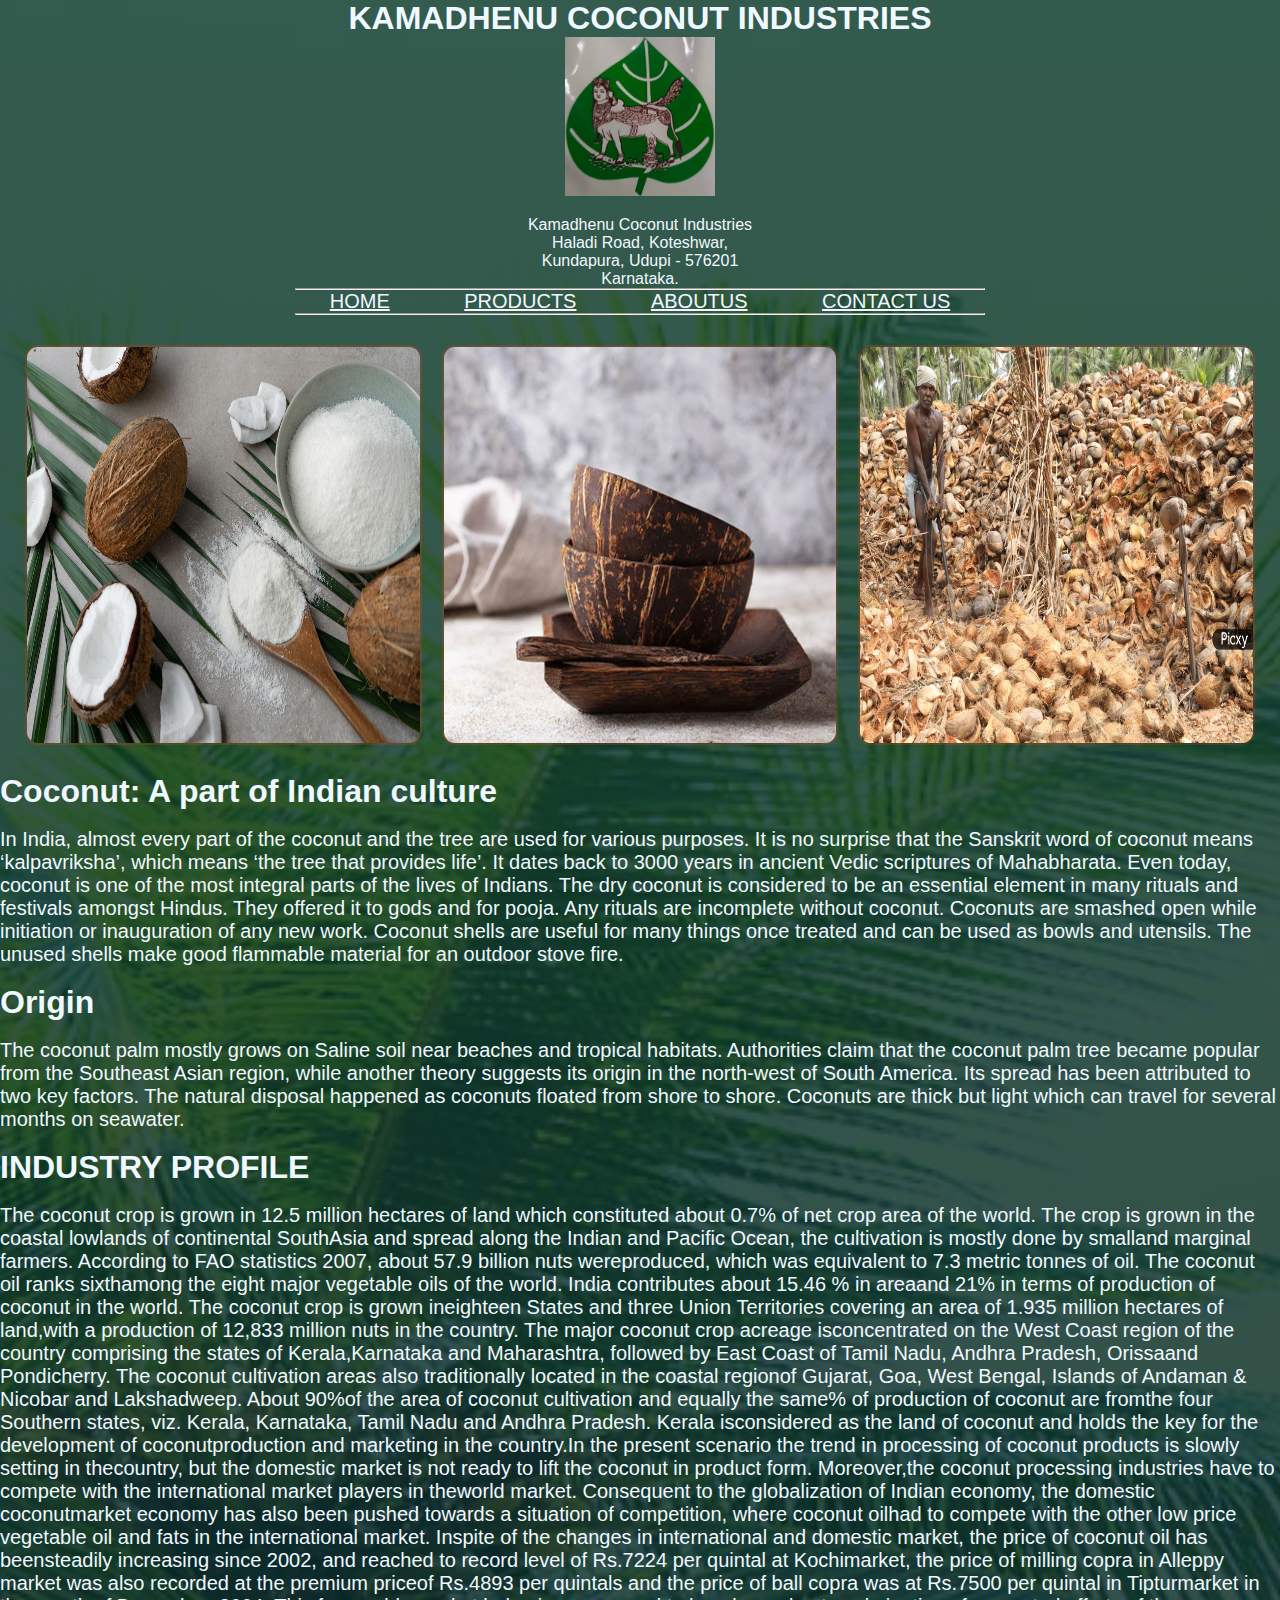
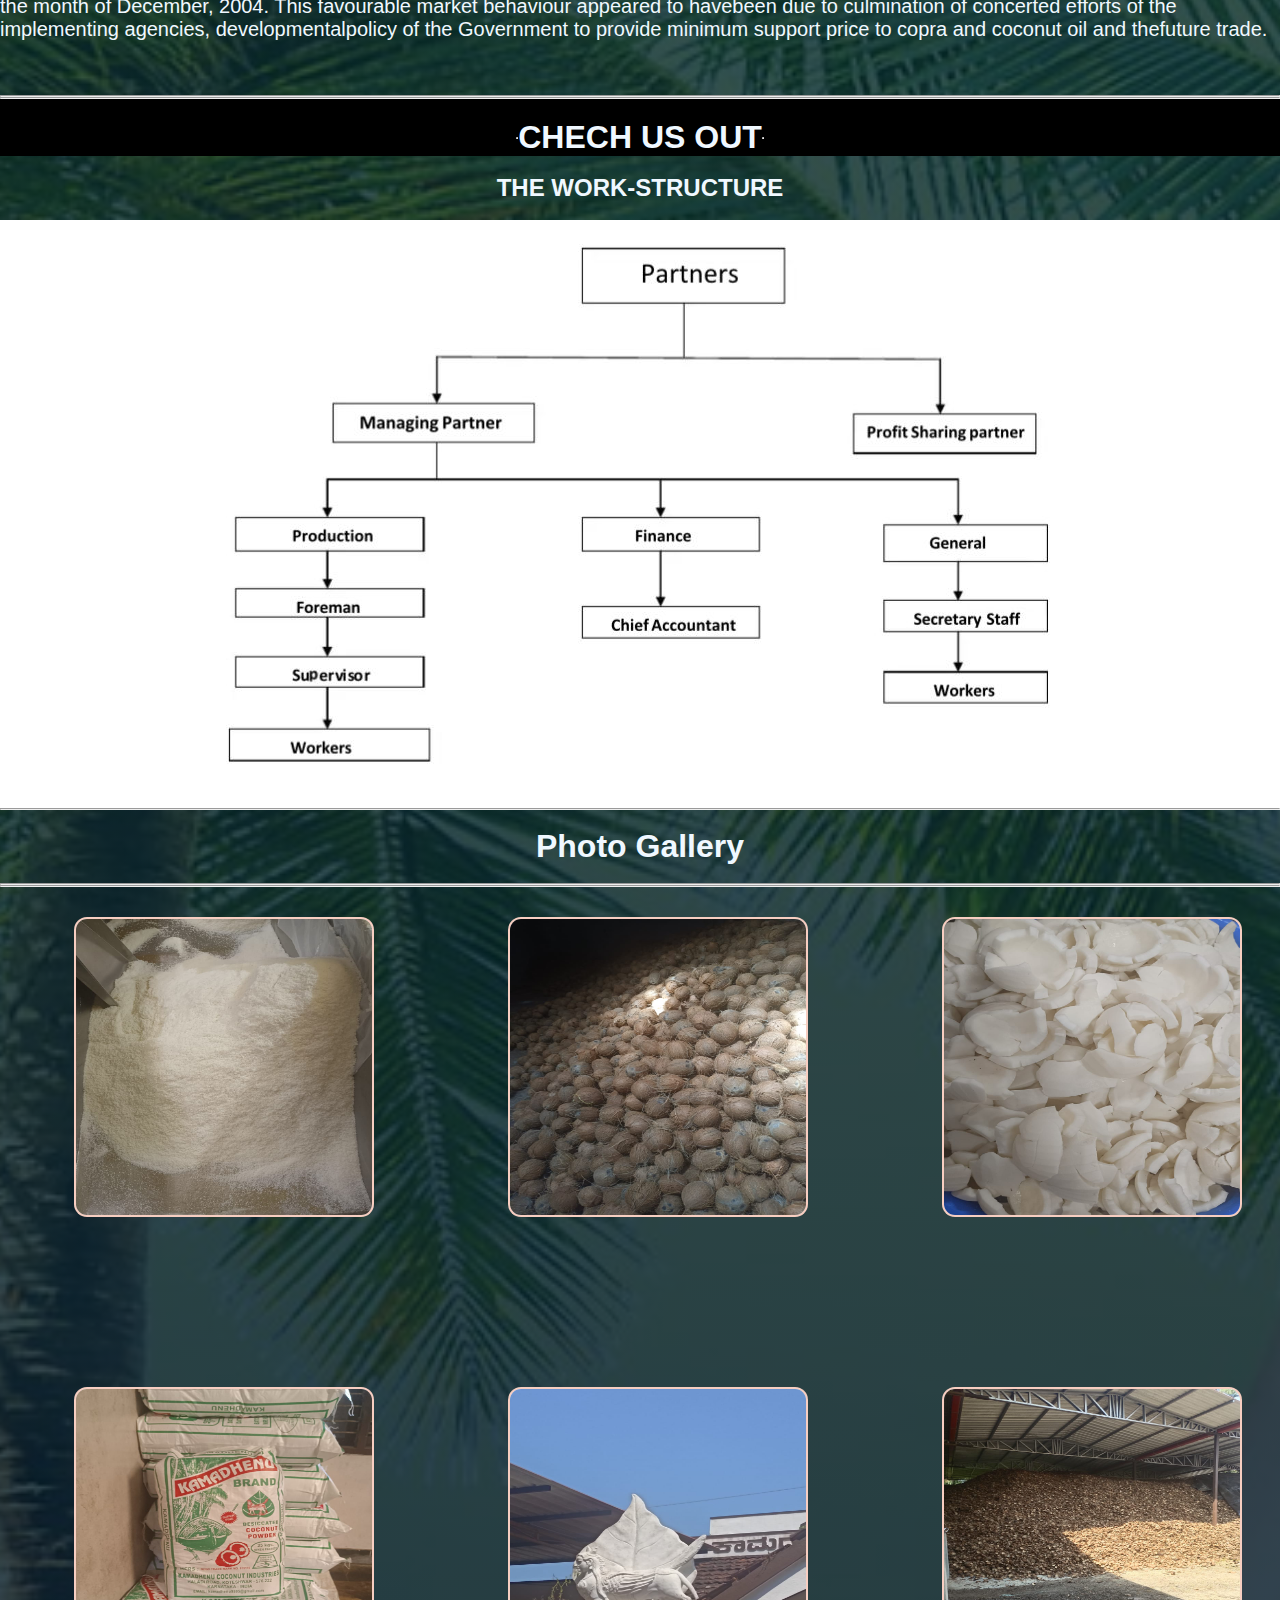
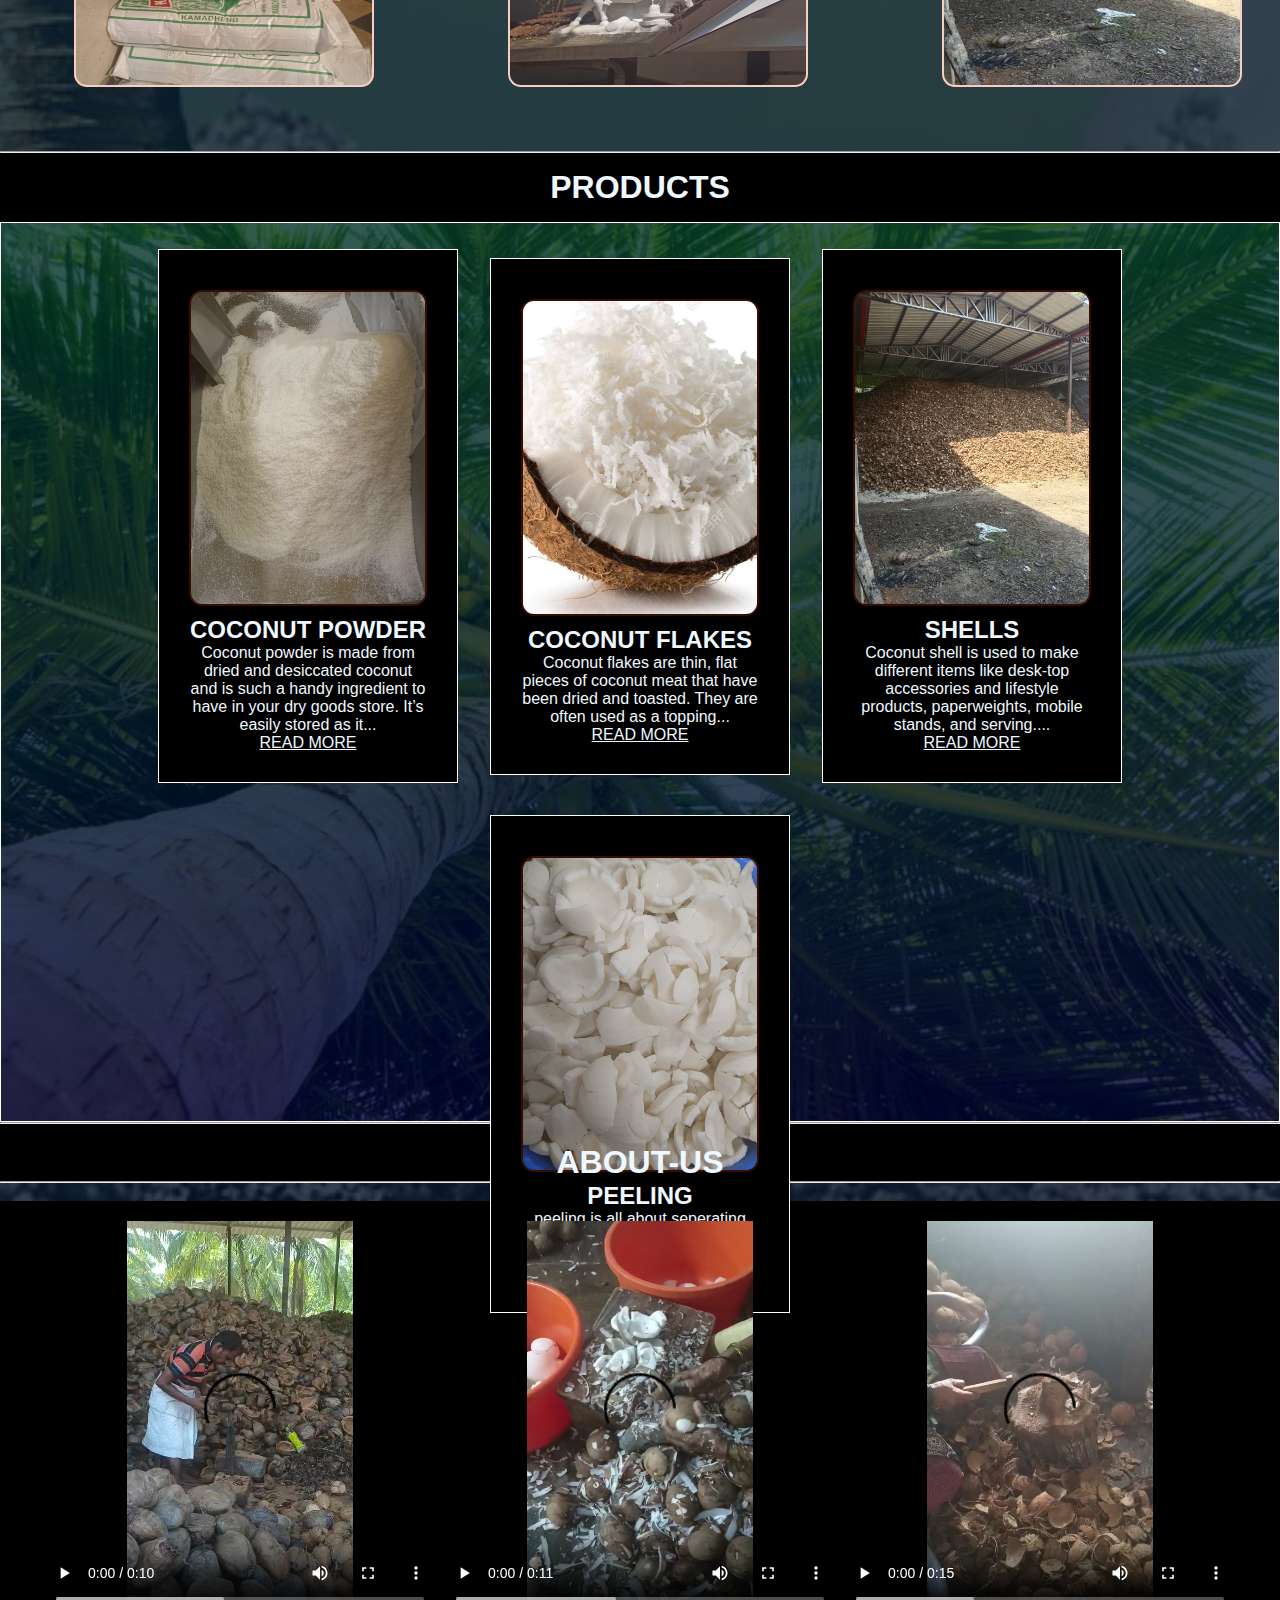
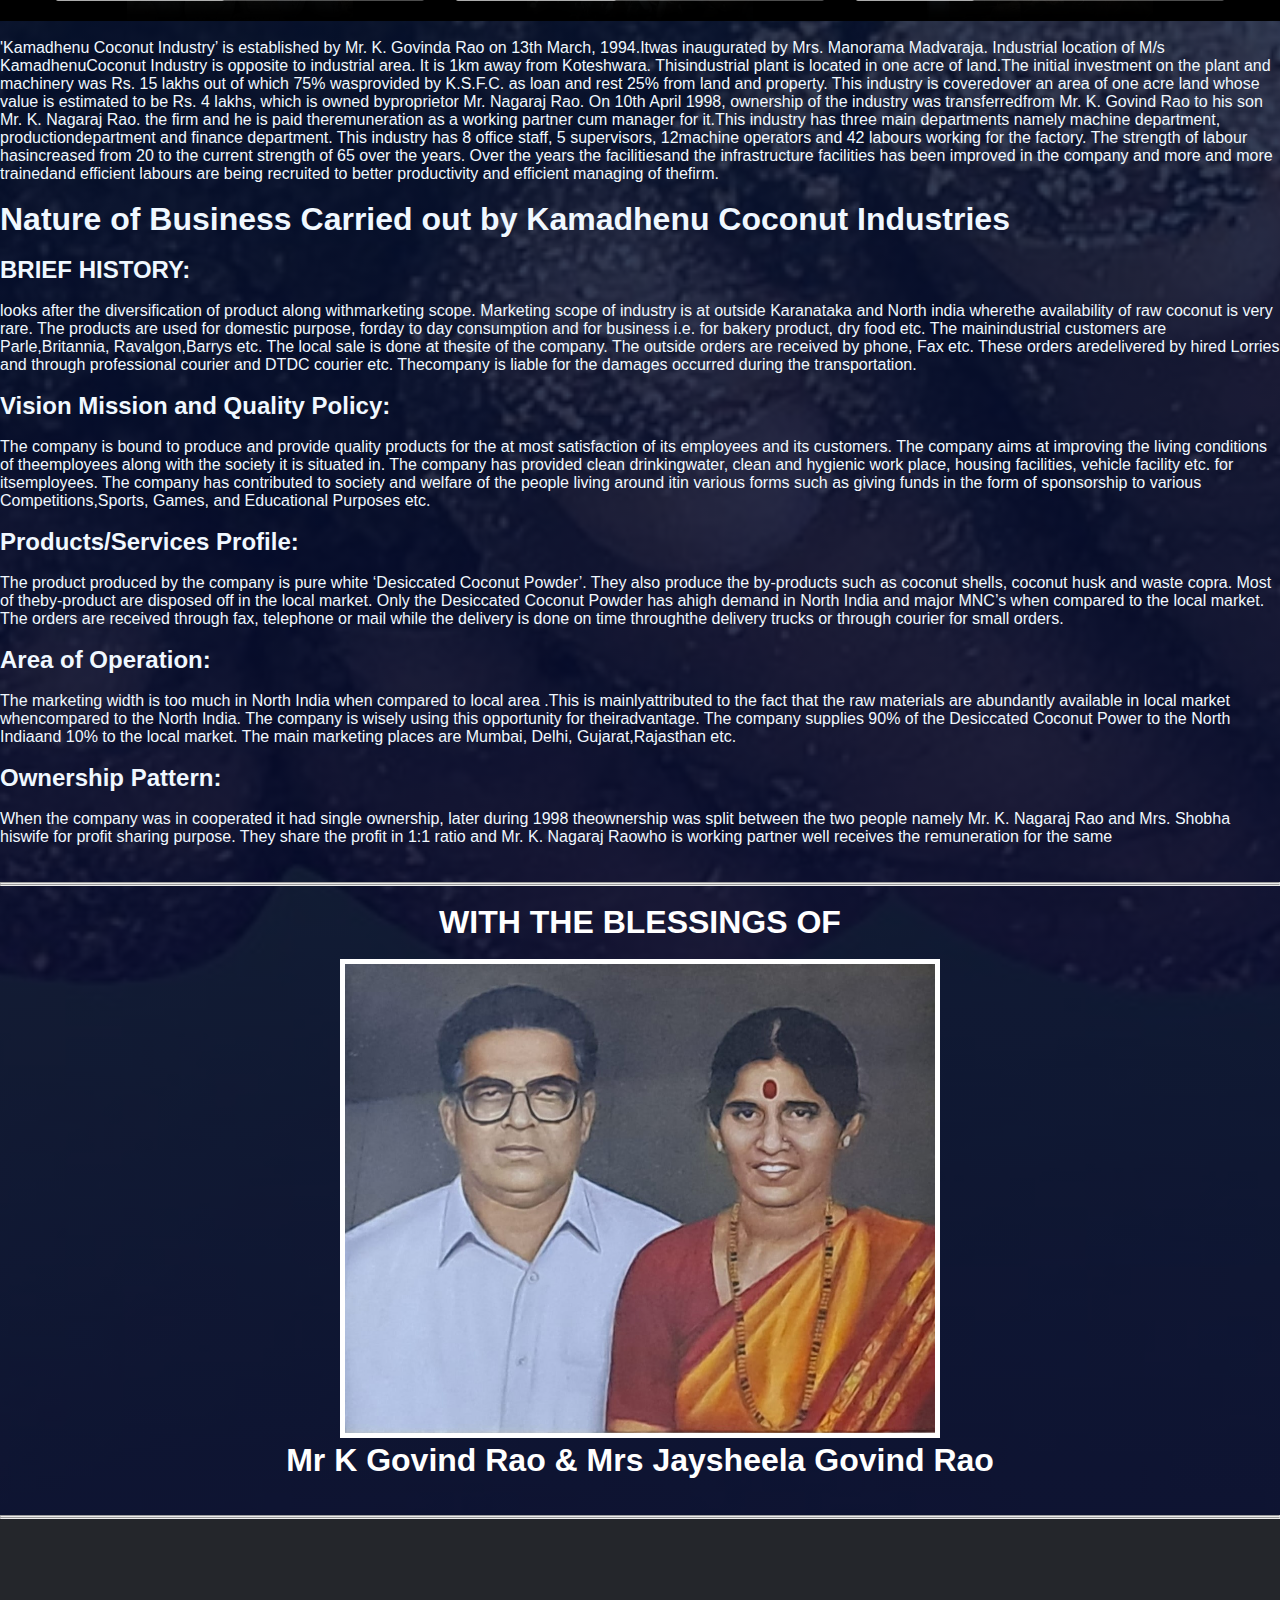
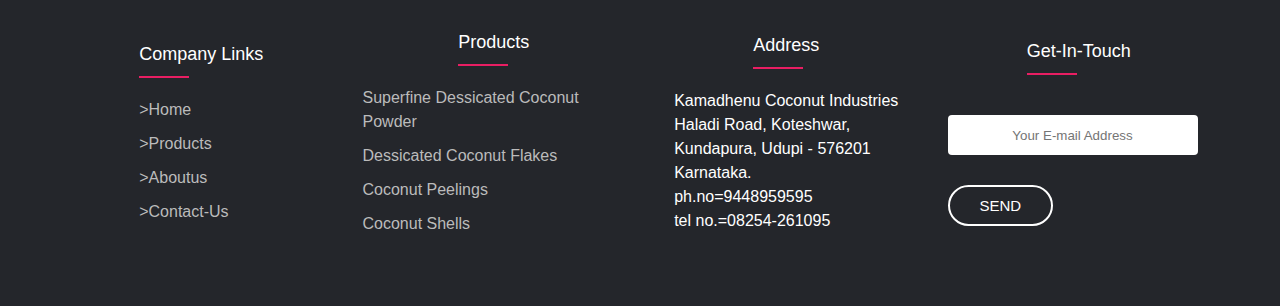
==== index.html @ 3c2ca98f "Add files via upload" ====
<!DOCTYPE html>
<html lang="en">
<head>
    <meta charset="UTF-8">
    <meta name="viewport" content="width=device-width, initial-scale=1.0">
    <title>Document</title>
<body>
    <html>
<h1 style="text-align:center; color:aliceblue;">KAMADHENU COCONUT INDUSTRIES</h1>
<img src="logo.jpeg" alt="logo" class="center">
<div style="text-align:center;" >
<p1>Kamadhenu Coconut Industries
<br>Haladi Road, Koteshwar,
<br> Kundapura, Udupi - 576201
<br>Karnataka.
<br>
<hr>
<link rel="stylesheet" href="style.css">
<a style="font-size:20px; color:aliceblue; padding:15px 35px 15px 35px;" href="Home.html">HOME</a>
<a style="font-size:20px; color:aliceblue; padding:15px 35px 15px 35px;" href="products.html">PRODUCTS</a>
<a style="font-size:20px; color:aliceblue; padding:15px 35px 15px 35px;" href="aboutus.html">ABOUTUS</a>
<a style="font-size:20px; color:aliceblue; padding:15px 35px 15px 35px;" href="contactus.html">CONTACT US</a>
<hr>
</div>
<div>
<img style="width:31%;" src="image6.jpg">
<img style="width:31%;" src="image7.jpg">
<img style="width:31%;" src="image8.jpg">
</div>
<br>
<h1 style="text-align: left;">Coconut: A part of Indian culture</h1>
<br>
   <p style="font-size: 20px;"> In India, almost every part of the coconut and the tree are used for various purposes. It is no surprise that
     the Sanskrit word of coconut means ‘kalpavriksha’, which means ‘the tree that provides life’. It dates back to 3000 years in ancient
      Vedic scriptures of Mahabharata. Even today, coconut is one of the most integral parts of the lives of Indians.
    The dry coconut is considered to be an essential element in many rituals and festivals amongst Hindus. They offered it to gods and for 
        pooja. Any rituals are incomplete without coconut. Coconuts are smashed open while initiation or inauguration of any new work. Coconut
         shells are useful for many things once treated and can be used as bowls and utensils. The unused shells make good flammable material
          for an outdoor stove fire. </p>
          <br>
          <h1>Origin</h1>
          <br>
           <p style="font-size: 20px;"> The coconut palm mostly grows on Saline soil near beaches and tropical habitats. Authorities claim that the coconut palm tree
             became popular from the Southeast Asian region, while another theory suggests its origin in the north-west of South America. 
            Its spread has been attributed to two key factors. The natural disposal happened as coconuts floated from shore to shore. Coconuts
             are thick but light which can travel for several months on seawater.</p>
<br>
   <h1>INDUSTRY PROFILE</h1>
   <br>
<p style="font-size: 20px;">The coconut crop is grown in 12.5 million hectares of land which constituted about 0.7% of net crop area of the world. The crop is grown in 
the coastal lowlands of continental SouthAsia and spread along the Indian and Pacific Ocean, the cultivation is mostly done by smalland 
marginal farmers. According to FAO statistics 2007, about 57.9 billion nuts wereproduced, which was equivalent to 7.3 metric tonnes of oil.
The coconut oil ranks sixthamong the eight major vegetable oils of the world. India contributes about 15.46 % in areaand 21% in terms of
production of coconut in the world. The coconut crop is grown ineighteen States and three Union Territories covering an area of 1.935 million
hectares of land,with a production of 12,833 million nuts in the country. The major coconut crop acreage isconcentrated on the West Coast
region of the country comprising the states of Kerala,Karnataka and Maharashtra, followed by East Coast of Tamil Nadu, Andhra Pradesh, 
Orissaand Pondicherry. The coconut cultivation areas also traditionally located in the coastal regionof Gujarat, Goa, West Bengal, Islands 
of Andaman & Nicobar and Lakshadweep. About 90%of the area of coconut cultivation and equally the same% of production of coconut are 
fromthe four Southern states, viz. Kerala, Karnataka, Tamil Nadu and Andhra Pradesh. Kerala isconsidered as the land of coconut and holds 
the key for the development of coconutproduction and marketing in the country.In the present scenario the trend in processing of coconut 
products is slowly setting in thecountry, but the domestic market is not ready to lift the coconut in product form. Moreover,the coconut 
processing industries have to compete with the international market players in theworld market. Consequent to the globalization of Indian
economy, the domestic coconutmarket economy has also been pushed towards a situation of competition, where coconut oilhad to compete with 
the other low price vegetable oil and fats in the international market. Inspite of the changes in international and domestic market, the 
price of coconut oil has beensteadily increasing since 2002, and reached to record level of Rs.7224 per quintal at Kochimarket, the price
of milling copra in Alleppy market was also recorded at the premium priceof Rs.4893 per quintals and the price of ball copra was at 
Rs.7500 per quintal in Tipturmarket in the month of December, 2004. This favourable market behaviour appeared to havebeen due to 
culmination of concerted efforts of the implementing agencies, developmentalpolicy of the Government to provide minimum support price to 
copra and coconut oil and thefuture trade.</p>
<br>
<br>
<br>
<hr>
<hr>

    <title>Image Gallery</title>
</head>
<body>
    <div style="background-color: black;">
    <hr>
    <h1 style="text-align: center;">CHECH US OUT</h1>
    <hr>
    <br>
    </div>
    <br>
    <h2 style="text-align:center;">THE WORK-STRUCTURE</h2>
    <br>
      <section>
  <center>
  <img src="img9.jpg">
</center>
</div1>
  </section>
    <hr>
    <br>
    <h1 style="text-align: center;">Photo Gallery</h1>
    <br>
    <hr>
    <hr>
    <div class="gallery">
<img src= "img1.jpeg" alt=" Image 2" class="gallery-img" onclick="showImage(src)">
<img src="img3.jpeg"alt="Image 3" class="gallery-img" onclick="showImage(src)">
<img src="img7.jpeg" alt="Image 4" class="gallery-img" onclick="showImage(src)">

<img src="img4.jpeg" alt="Image 5" class="gallery-img" onclick="showImage(src)">
<img src="img5.jpeg" alt="Image 6" class="gallery-img" onclick="showImage(src)">
<img src="img6.jpeg"alt="Image 7" class="gallery-img" onclick="showImage(src)">
</div>
   
      <div class="image-popup-container" id="imagePopup">
        <span class="close-button" onclick="closeImage()">×</span>
        <img src="" alt="Popup Image" id="popupImage">
      </div>
    <script src="script.js"></script>
    </body>
</html>
  <br>
    <br>
    <br>
<hr>
<!DOCTYPE html>
<html lang="en">
<head>
    <meta charset="UTF-8">
    <meta name="viewport" content="width=device-width, initial-scale=1.0">
    <title>Document</title>
</head>
<body>
    <header>
    <h1 style="background-color: black; color: aliceblue;">PRODUCTS</h1>
    <link rel="stylesheet" href="style3.css">
  </header>
  <div class="container">
    <div style="background-color: black"; class="product" onclick="location.href='powder.html';">
      <img  style="width:300px" src="img1.jpeg" alt="product" />
      <h2 style="color: aliceblue;" >COCONUT POWDER</h2>
      <br>
      <p>Coconut powder is made from dried and desiccated coconut and is such a handy ingredient to have in your dry goods store.
        It’s easily stored as it... </p><br>
      <a style="color: aliceblue;" href="powder.html">READ MORE</a>
    </div>
    <div style="background-color: black"; class="product" onclick="location.href='flakes.html';">
      <img style="width: 300px" src="img13.jpg" alt="product" />
      <h2 style="color: aliceblue;">COCONUT FLAKES</h2>
<br>
      <p>Coconut flakes are thin, flat pieces of coconut meat that have been dried and toasted. They are often used as
        a topping...</p>
        <br>
      <a style="color: aliceblue;" href="flakes.html">READ MORE</a>
    </div>
    <div style="background-color: black"; class="product" onclick="location.href='shells.html';">
      <img style="width: 280px" src="img6.jpeg" alt="product" />
      <h2 style="color: aliceblue;" >SHELLS</h2>
      <br>
      <p>Coconut shell is used to make different items like desk-top accessories and lifestyle products, paperweights, mobile stands,
        and serving....</p><br>
      <a style="color: aliceblue;" href="shells.html">READ MORE</a>
    </div>
    <div style="background-color: black"; class="product" onclick="location.href='peeling.html';">
        <img  style="width: 300px" src="img7.jpeg" alt="product" />
        <h2 style="color: aliceblue;">PEELING</h2>
        <br>
        <p>peeling is all about seperating the outer sheel of the coconut from the flesh of the coconut..</p><br>
        <a style="color: aliceblue;" href="peeling.html">READ MORE</a>
      </div>
  </div>
</body>
</html>
<hr>

<!DOCTYPE html>
 <html lang="en">
 <head>
  <meta charset="UTF-8">
  <meta name="viewport" content="width=device-width, initial-scale=1.0">
  <title>Document</title>
 </head>
 <body>
  <div style="background-color: black;">
  <h1>ABOUT-US</h1>
  </div>
  <hr>
  <br>
  <div style="background-color: black;">
    <link rel="stylesheet" href="style.css">
    <video width="400" height="400" controls>
      <source src="video1.mp4" type="video/mp4">
    </video>
    <video width="400" height="400" controls>
      <source src="video2.mp4" type="video/mp4">
    </video>
    <video width="400" height="400" controls>
      <source src="video3.mp4" type="video/mp4">
    </video>
    </div>
  <br>
<p>'Kamadhenu Coconut Industry’ is established by Mr. K. Govinda Rao on 13th
March, 1994.Itwas inaugurated by Mrs. Manorama Madvaraja. Industrial location of M/s KamadhenuCoconut Industry is opposite to industrial area.
 It is 1km away from Koteshwara. Thisindustrial plant is located in one acre of land.The initial investment on the plant and machinery was
  Rs. 15 lakhs out of which 75% wasprovided by K.S.F.C. as loan and rest 25% from land and property. This industry is coveredover an area of 
  one acre land whose value is estimated to be Rs. 4 lakhs, which is owned byproprietor Mr. Nagaraj Rao. On 10th
April 1998, ownership of the industry was transferredfrom Mr. K. Govind Rao to his son Mr. K. Nagaraj Rao.
 the firm and he is paid theremuneration as a working partner cum manager for it.This industry has three main departments namely machine
  department, productiondepartment and finance department. This industry has 8 office staff, 5 supervisors, 12machine operators and 42 labours
   working for the factory. The strength of labour hasincreased from 20 to the current strength of 65 over the years. Over the years the
    facilitiesand the infrastructure facilities has been improved in the company and more and more trainedand efficient labours are being
     recruited to better productivity and efficient managing of thefirm.</p>
     <br>
<h1>Nature of Business Carried out by Kamadhenu Coconut Industries </h1>
<br>
 <h2>BRIEF HISTORY:</h2>
 <br>
<p>looks after the diversification of product along withmarketing scope. Marketing scope of industry is at outside Karanataka and North india 
  wherethe availability of raw coconut is very rare. The products are used for domestic purpose, forday to day consumption and for business 
  i.e. for bakery product, dry food etc. The mainindustrial customers are Parle,Britannia, Ravalgon,Barrys etc. The local sale is done at
   thesite of the company. The outside orders are received by phone, Fax etc. These orders aredelivered by hired Lorries and through 
   professional courier and DTDC courier etc. Thecompany is liable for the damages occurred during the transportation.</p>
 <br>
<h2>Vision Mission and Quality Policy:</h2>
<br>
<p>The company is bound to produce and provide quality products for the at most satisfaction of its employees and its customers. The company aims 
at improving the living conditions of theemployees along with the society it is situated in. The company has provided clean drinkingwater, 
clean and hygienic work place, housing facilities, vehicle facility etc. for itsemployees. The company has contributed to society and welfare
 of the people living around itin various forms such as giving funds in the form of sponsorship to various Competitions,Sports, Games, and 
 Educational Purposes etc.</p>
 <br>
<h2>Products/Services Profile:</h2>
<br>
<p>The product produced by the company is pure white ‘Desiccated Coconut Powder’. They also
produce the by-products such as coconut shells, coconut husk and waste copra. Most of theby-product are disposed off in the local market.
 Only the Desiccated Coconut Powder has ahigh demand in North India and major MNC’s when compared to the local market. The orders are received
  through fax, telephone or mail while the delivery is done on time throughthe delivery trucks or through courier for small orders.</p>
  <br>
<h2>Area of Operation:</h2>
<br>
<p>The marketing width is too much in North India when compared to local area .This is mainlyattributed to the fact that the raw materials are 
  abundantly available in local market whencompared to the North India. The company is wisely using this opportunity for theiradvantage. The
   company supplies 90% of the Desiccated Coconut Power to the North Indiaand 10% to the local market. The main marketing places are Mumbai,
    Delhi, Gujarat,Rajasthan etc.</p>
    <br>
<h2>Ownership Pattern:</h2>
<br>
<p>When the company was in cooperated it had single ownership, later during 1998 theownership was split between the two people namely 
  Mr. K. Nagaraj Rao and Mrs. Shobha hiswife for profit sharing purpose. They share the profit in 1:1 ratio and Mr. K. Nagaraj Raowho is
   working partner well receives the remuneration for the same </p>
   <br>
 </body>
 </html>

<br>
<hr>
<hr>
 <!DOCTYPE html>
 <html>
<body style="background-color: black;">
  <br>
 <h1 style="color: white; text-align: center;">WITH THE BLESSINGS OF</h1>
 <br>
<body>
<center>
<img style="width: 600px; border: 5px solid white;"  src="imgg1.jpeg">
</center>
<h1 style="text-align: center; color:white;">Mr K Govind Rao & Mrs Jaysheela Govind Rao</h1>
</body>
</html> 
<br>
<br>
<hr>

<hr>
<!DOCTYPE html>
<html lang="en">
<head>
  <meta charset="UTF-8">
  <meta name="viewport" content="width=device-width, initial-scale=1.0">
  <link rel="stylesheet" href="style1.css">
</head>
<body1>
  <footer class="footer">
    <div class="container1">
      <div class="row">
        <div class="footer-col">
          <ul>
            <h4>Company Links</h4>
            <li><a href="home.html">>Home</a></li>
            <li><a href="products.html">>Products</a></li>
            <li><a href="aboutus.html">>Aboutus</a></li>
            <li><a href="contactus.html">>Contact-us</a></li>
          </ul>
        </div>
        <div class="footer-col">
        <h4>Products</h4>
          <ul>
            <li><a href="coconut.html">Superfine Dessicated Coconut Powder</a></li>
            <li><a href="flakes.html">Dessicated Coconut Flakes</a></li>
            <li><a href="peeling.html">Coconut Peelings</a></li>
            <li><a href="shells.html">Coconut Shells</a></li>
          </ul>
      </div>
      <div class="footer-col">
        <h4>Address</h4>
        <p style="color: white;">Kamadhenu Coconut Industries
          <br>Haladi Road, Koteshwar,
          <br> Kundapura, Udupi - 576201
          <br>Karnataka.<br>
          ph.no=9448959595<br>
          tel no.=08254-261095
          </p>
      
    </div>
    <div class="footer-col">
        <h4>Get-In-Touch</h4>
        <p></p>
        <form1>
            <input type="text" placeholder="Your E-mail Address" required>
            <button type="submit">SEND</button>
        </form1>
    </div>
    </div>

  </footer>
</body1>
</html>
---- style.css ----
body {
    margin: 0;
    padding: 0;
    color:aliceblue;
  background-size: cover;
  background-position: center;
  background-image:linear-gradient(rgba(0, 50, 37, 0.8), rgba(0,0,50,0.8)),url("image2.jpg");
}
  .center{
    display: block;
    margin-left: auto;
    margin-right: auto;
    width: 150px;
  }
div{
    padding-top: 20px;
     background-size: cover;
    justify-content: center;
    align-items: center;
    flex-wrap:wrap;
    display:flex;
}
 div img{
    width:500px;
    height:400px;
    border:2px solid #ff3d0036;
    border-radius: 13px;
    cursor:pointer;
    margin: 10px;
    transition:400ms;

 } 
div img:hover{
transform:scale(1.2);
}
.container{
width: 100%;
height:100vh;
display: flex;
align-items: center;
justify-content: center;
flex-wrap: wrap;

}
form{
    background-color: grey;
    align-items: center;
    background: #fff;
    display:flex;
    flex-direction: column;
    padding:2vw 4vw;
    width:90%;
    max-width: 600px;
    border-radius: 10px;
}
form h3{
    color:#555;
    font-weight: 800px;
    margin-bottom: 20px;
}
form input,form textarea{
    border:0;
    margin: 10px 0;
    padding:20px;
    outline:none;
    background: #f5f5f5;
    font-size: 16px;
}
form button{
    padding:15px;
    background: #ff5361;
    color:#fff;
    font-size: 18px;
    border:0;
    outline:none;
    cursor:pointer;
    width:150px;
    margin:20px auto 0;
border-radius:30px;
}
   
  .wrapper{
   
    margin: 10px auto;
    padding :0 10%;
    padding-bottom: 10px;
    text-transform: capitalize;
  }
  
  .box{
    padding: 20px;
    border-radius: 5px;
    background-color:pink;
    box-shadow: 0px 5px 10px rgba(0,0,0,0.2);
  }
  .box h3{
    color:#444;
    padding: 10px 0;
    font-size: 20px;
    line-height: 1.6;
  }
  .heading{  
    background-color: #f5f5f5;
    display: flex;
    justify-content: center;
    align-items: center;
    font-size: 30px;
    color: aliceblue;
    
  }
  section{
    background-color: white;
  }
  /* Styling gallery section where all images are */
  .gallery {
    width: 90%;
    margin:0 auto;
    display:grid;
    grid-template-columns: repeat(auto-fill, minmax(200px, 1fr));
    grid-gap: 150px;
    justify-content:center;
    align-items: center; 
  }
  
  /* Styling Particular Image */
  .gallery-img {
    background-color: #f5f5f5;
    width: 300px;
    height: 300px;
    cursor: pointer;
    transition: transform 0.2s;
  }
  
  .gallery-img:hover {
    transform: scale(1.1);
    cursor: zoom-in;
  }
  
  .image-popup-container {
    
    background-color: skyblue;
    display: none;
    position: fixed;
    top: 0;
    left: 0;
    width: 100%;
    height: 100%;
    background-color: rgba(0, 0, 0, 0.8);
  }
  
  .close-button {
    position: absolute;
    top: 20px;
    right: 50px;
    font-size:60px;
    color: #fff;
    cursor: pointer;
  }
  .close-button:hover{
    color: red;
  }
  
  #popupImage {
    display: block;
    max-width: 80%;
    max-height: 80%;
    margin: 0 auto;
    position: absolute;
    top: 50%;
    left: 50%;
    transform: translate(-50%, -50%);
  }
  
  @media (max-width:670px) {
    .gallery{
        grid-template-columns: repeat(auto-fill, minmax(150px, 1fr));
        grid-gap: 10px;
    }
    .gallery-img{
        width:150px;
        height: 150px;
    }
  
    .heading{
        font-size: 20px;
    }
  }
---- style3.css ----
body {
    font-family: Arial, sans-serif;
    margin: 0;
    padding: 0;
    color: aliceblue;
    
  }

  header {
    background-color: black;
    color: white;
    text-align: center;
    padding: 1rem;
  }

  .container {
    background-image:linear-gradient(rgba(0, 50, 37, 0.8), rgba(0,0,50,0.8)),url("img12.webp");
    background-size: cover;
    border: 1px solid white;
    display: flex;
    flex-wrap: wrap;
    justify-content: center;
    text-align: center;
    padding: 40px 20px;
    box-shadow: 0 0 20px 0px rgba(0, 0, 0, 0.1);
    cursor: pointer;
    transition: transform 0.5s;
    padding:10px;
  }

  .product {
    border: 1px solid white;
    margin: 1rem;
    padding: 1rem;
    max-width: 300px;
    text-align: center;
    box-shadow: #333;
    padding:30px;
  }

  .product img {
    max-width: 100%;
    height: auto;
  }
---- style.css ----
body {
    margin: 0;
    padding: 0;
    color:aliceblue;
  background-size: cover;
  background-position: center;
  background-image:linear-gradient(rgba(0, 50, 37, 0.8), rgba(0,0,50,0.8)),url("image2.jpg");
}
  .center{
    display: block;
    margin-left: auto;
    margin-right: auto;
    width: 150px;
  }
div{
    padding-top: 20px;
     background-size: cover;
    justify-content: center;
    align-items: center;
    flex-wrap:wrap;
    display:flex;
}
 div img{
    width:500px;
    height:400px;
    border:2px solid #ff3d0036;
    border-radius: 13px;
    cursor:pointer;
    margin: 10px;
    transition:400ms;

 } 
div img:hover{
transform:scale(1.2);
}
.container{
width: 100%;
height:100vh;
display: flex;
align-items: center;
justify-content: center;
flex-wrap: wrap;

}
form{
    background-color: grey;
    align-items: center;
    background: #fff;
    display:flex;
    flex-direction: column;
    padding:2vw 4vw;
    width:90%;
    max-width: 600px;
    border-radius: 10px;
}
form h3{
    color:#555;
    font-weight: 800px;
    margin-bottom: 20px;
}
form input,form textarea{
    border:0;
    margin: 10px 0;
    padding:20px;
    outline:none;
    background: #f5f5f5;
    font-size: 16px;
}
form button{
    padding:15px;
    background: #ff5361;
    color:#fff;
    font-size: 18px;
    border:0;
    outline:none;
    cursor:pointer;
    width:150px;
    margin:20px auto 0;
border-radius:30px;
}
   
  .wrapper{
   
    margin: 10px auto;
    padding :0 10%;
    padding-bottom: 10px;
    text-transform: capitalize;
  }
  
  .box{
    padding: 20px;
    border-radius: 5px;
    background-color:pink;
    box-shadow: 0px 5px 10px rgba(0,0,0,0.2);
  }
  .box h3{
    color:#444;
    padding: 10px 0;
    font-size: 20px;
    line-height: 1.6;
  }
  .heading{  
    background-color: #f5f5f5;
    display: flex;
    justify-content: center;
    align-items: center;
    font-size: 30px;
    color: aliceblue;
    
  }
  section{
    background-color: white;
  }
  /* Styling gallery section where all images are */
  .gallery {
    width: 90%;
    margin:0 auto;
    display:grid;
    grid-template-columns: repeat(auto-fill, minmax(200px, 1fr));
    grid-gap: 150px;
    justify-content:center;
    align-items: center; 
  }
  
  /* Styling Particular Image */
  .gallery-img {
    background-color: #f5f5f5;
    width: 300px;
    height: 300px;
    cursor: pointer;
    transition: transform 0.2s;
  }
  
  .gallery-img:hover {
    transform: scale(1.1);
    cursor: zoom-in;
  }
  
  .image-popup-container {
    
    background-color: skyblue;
    display: none;
    position: fixed;
    top: 0;
    left: 0;
    width: 100%;
    height: 100%;
    background-color: rgba(0, 0, 0, 0.8);
  }
  
  .close-button {
    position: absolute;
    top: 20px;
    right: 50px;
    font-size:60px;
    color: #fff;
    cursor: pointer;
  }
  .close-button:hover{
    color: red;
  }
  
  #popupImage {
    display: block;
    max-width: 80%;
    max-height: 80%;
    margin: 0 auto;
    position: absolute;
    top: 50%;
    left: 50%;
    transform: translate(-50%, -50%);
  }
  
  @media (max-width:670px) {
    .gallery{
        grid-template-columns: repeat(auto-fill, minmax(150px, 1fr));
        grid-gap: 10px;
    }
    .gallery-img{
        width:150px;
        height: 150px;
    }
  
    .heading{
        font-size: 20px;
    }
  }
---- style1.css ----
body1{
  line-height: 1.5;
}
*{
  margin: 0;
  padding:0;
  box-sizing: border-box;
 }
 .container1{
  max-width: 1170px;
  margin: auto;
 }
 .row{
  display: flex;
  flex-wrap: wrap;
}
  ul{
    list-style: none;
}
.footer{
  background-color: #24262b;
  padding:70px 0;
}
.footer-col{
  width:25%;
  padding: 0 15px;
}
.footer-col h4{
  font-size: 18px;
  color:#ffffff;
  text-transform: capitalize;
  margin-bottom: 30px;
  font-weight: 500;
  position: relative;
}
.footer-col h4::before{
  content: '';
  position: absolute;
  left: 0;
  bottom: -10px;
  background-color: #e91e63;
  height: 2px;
  box-sizing: border-box;
  width: 50px;
}
.footer-col ul li:not(:last-child){
  margin-bottom: 10px;
}
.footer-col ul li a{
  font-size: 16px;
  text-transform: capitalize;
  color:#ffffff;
  text-decoration: none;
  font-weight: 300;
  color:#bbbbbb;
display: block;
transition: all 0.3s ease;
}
.footer-col ul li a:hover{
  color:#ffffff;
  padding-left: 10px;
}
form1 input{
  width: 250px;
  height:40px;
  border-radius: 4px;
  text-align: center;
  margin-top: 20px;
 margin-bottom: 30px;
 border: none;
 outline: none;
}
form1 button{
  background: transparent;
  border:2px solid #fff;
  color:#fff;
  border-radius: 30px;
  padding:10px 30px;
  font-size: 15px;
  cursor: pointer;
}
@media(max-width:767px){
  .footer-col{
    width: 50%;
    margin-bottom: 30px;
  }
}
@media(max-width:574px){
  .footer-col{
    width: 100%;
  }
}
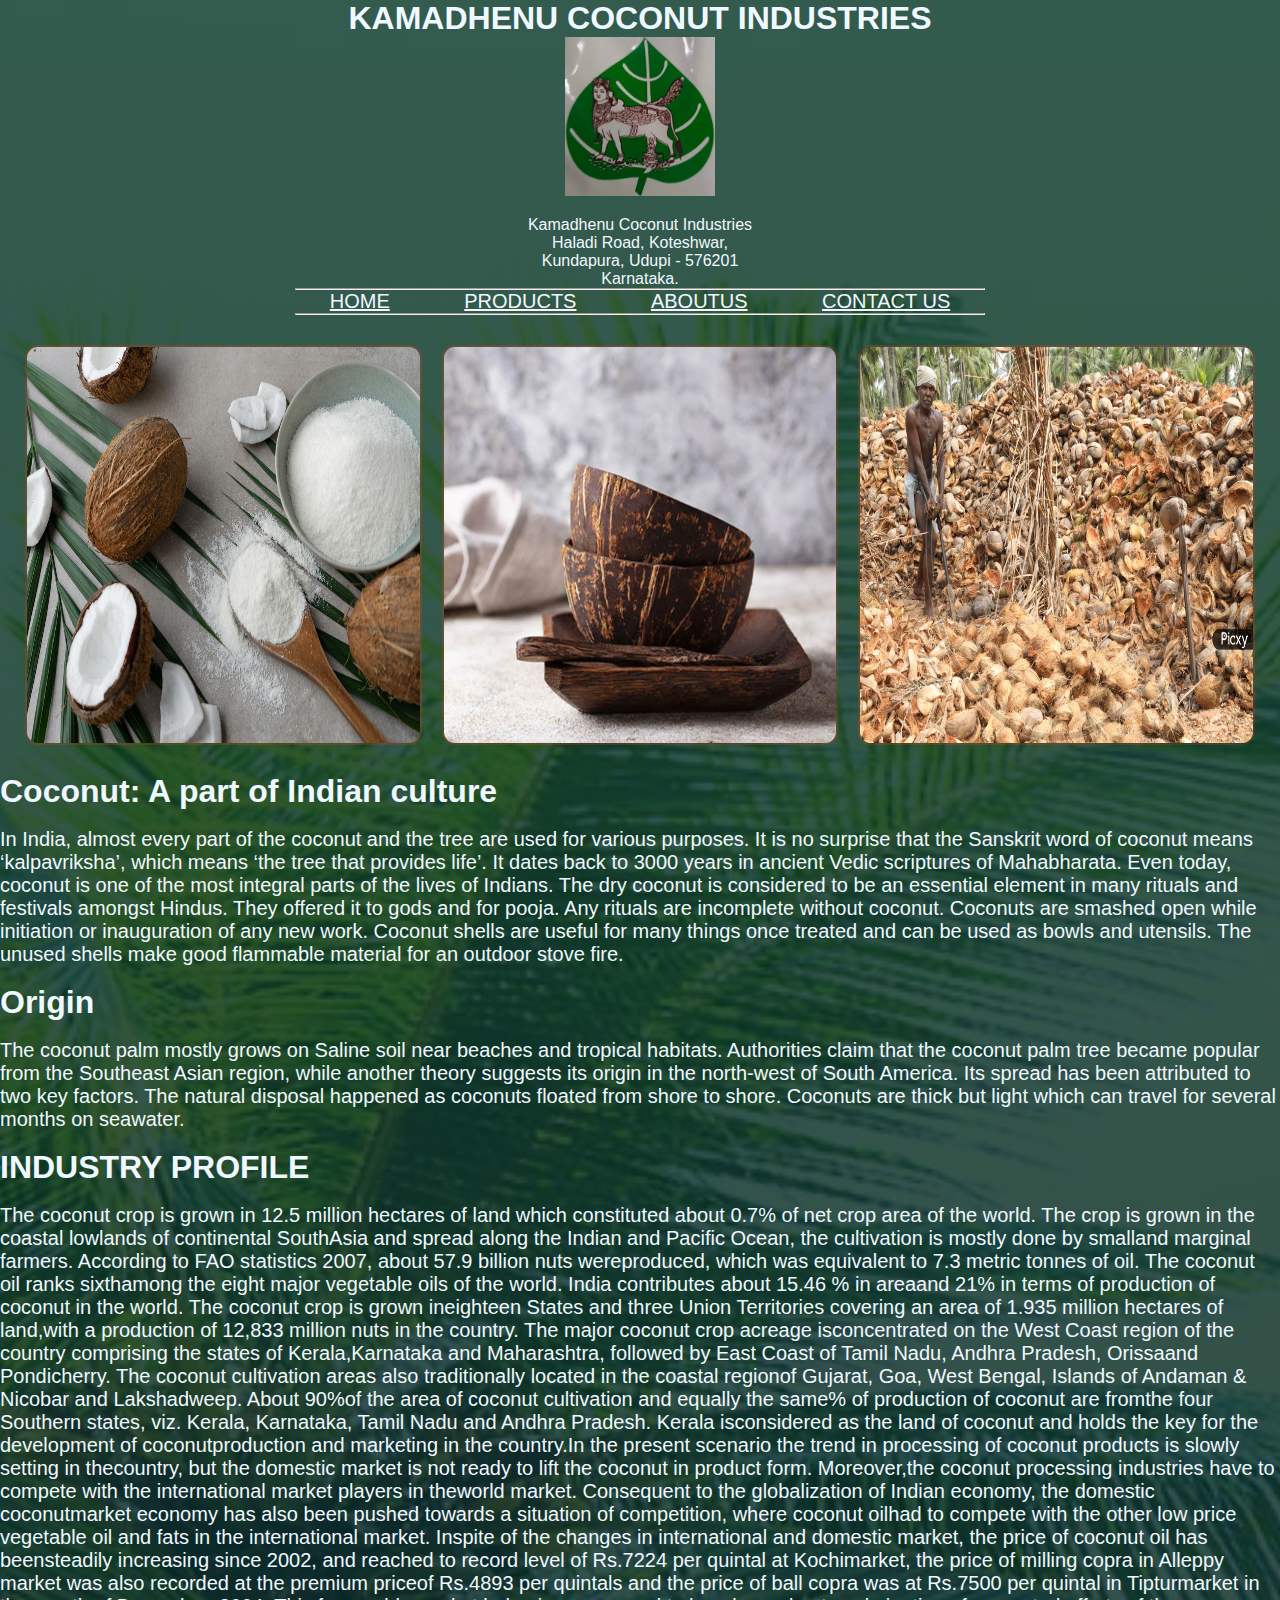
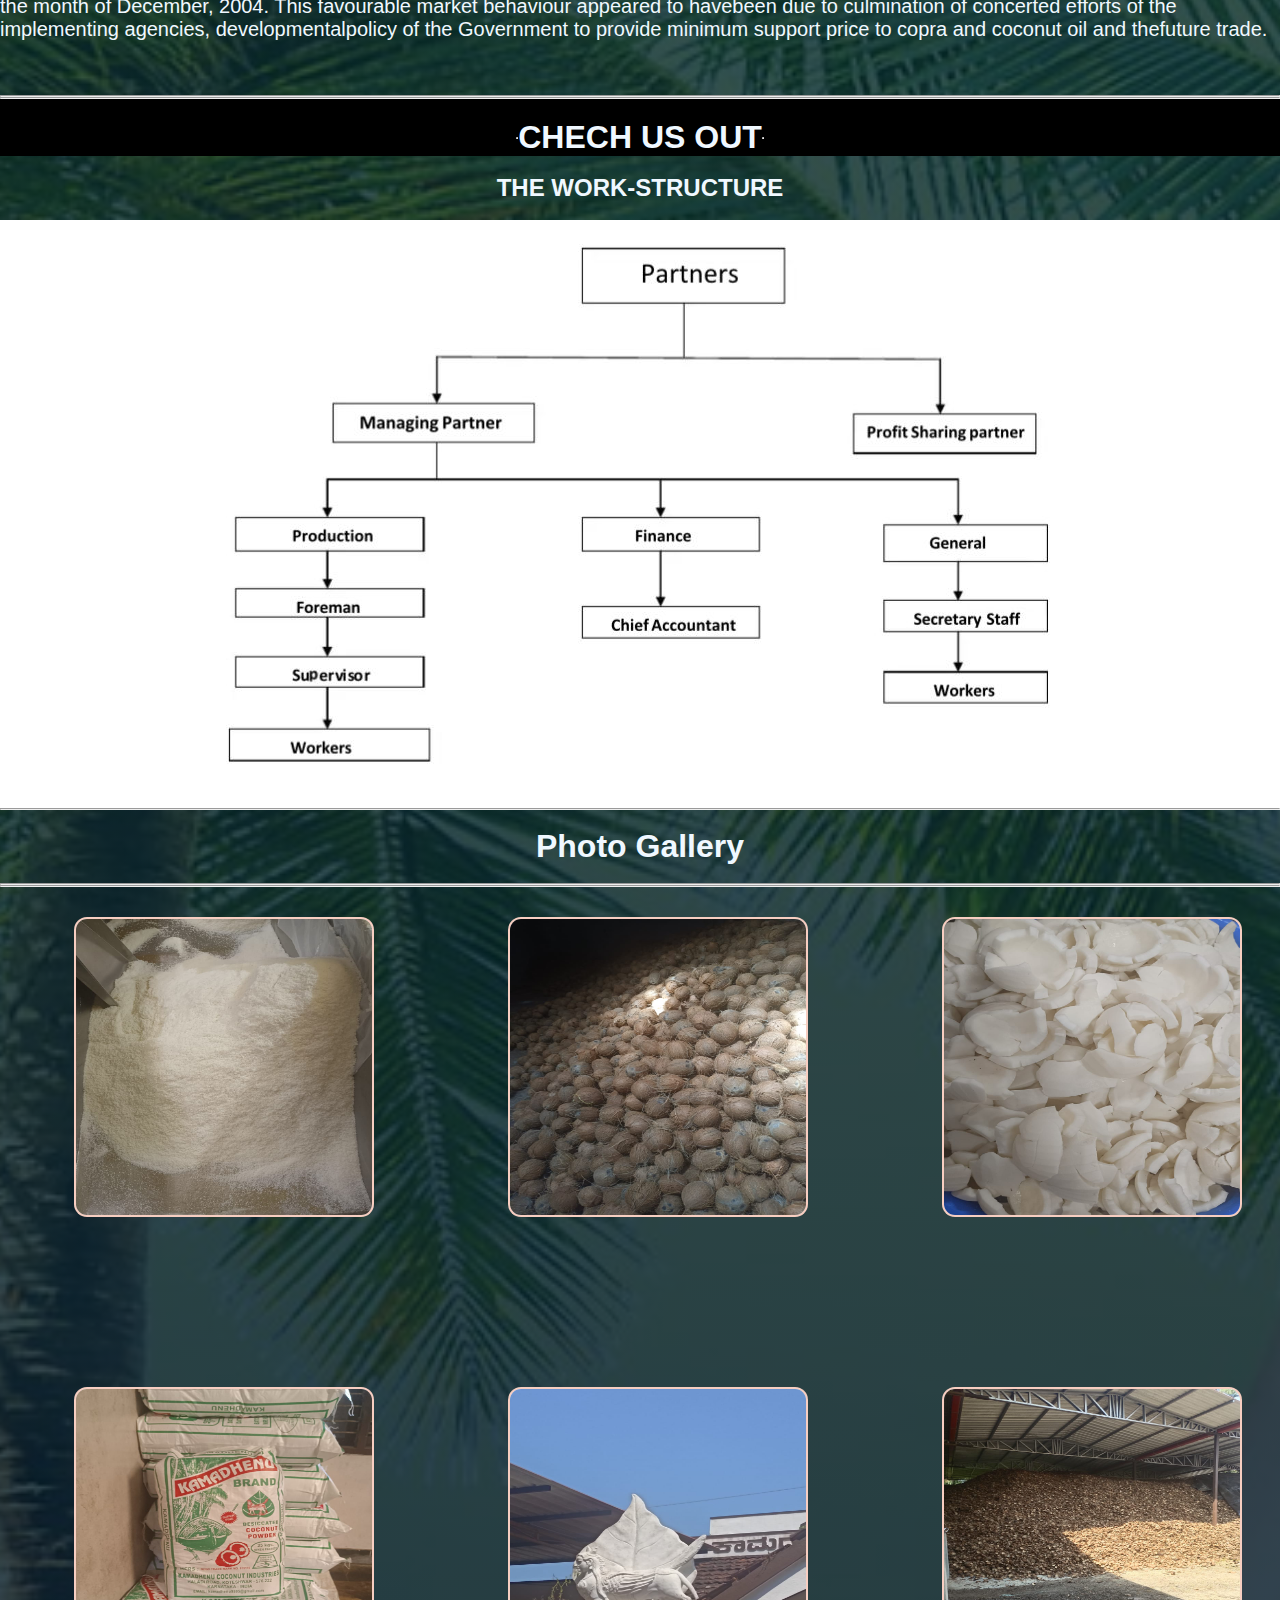
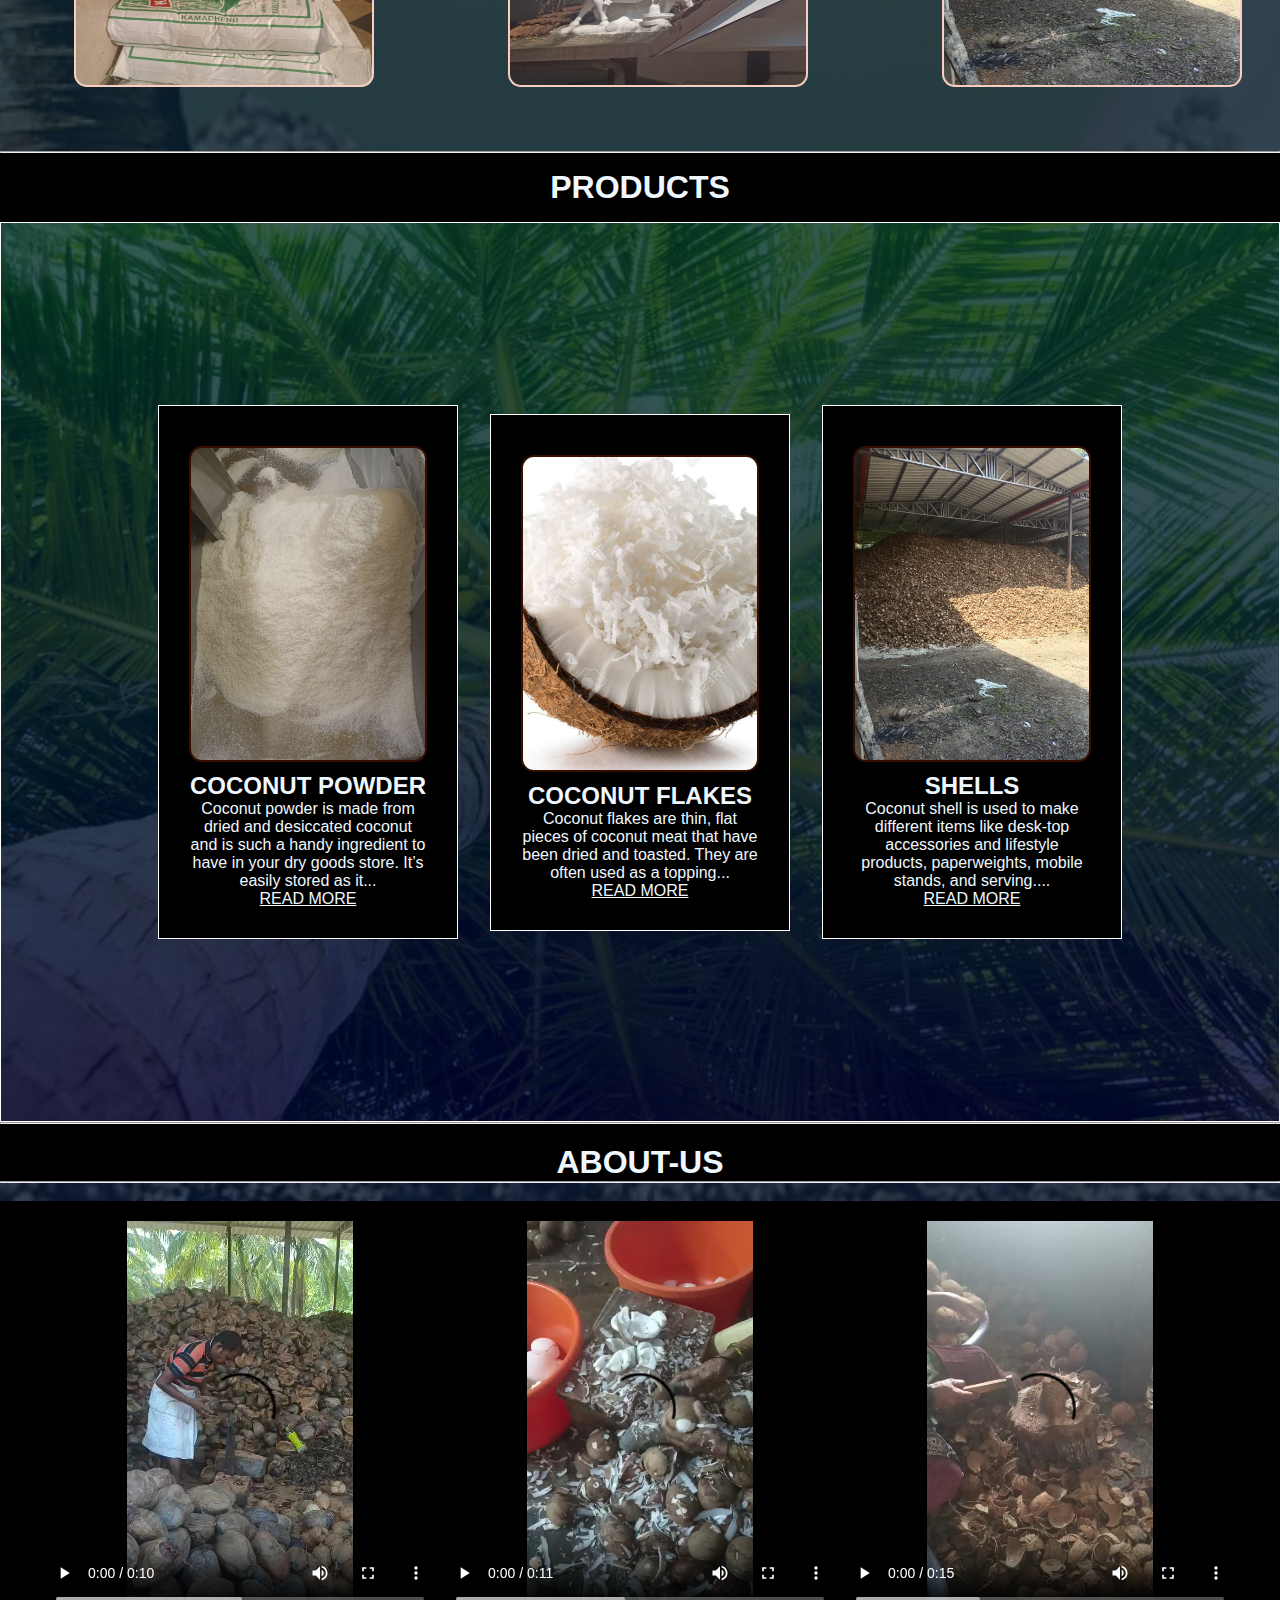
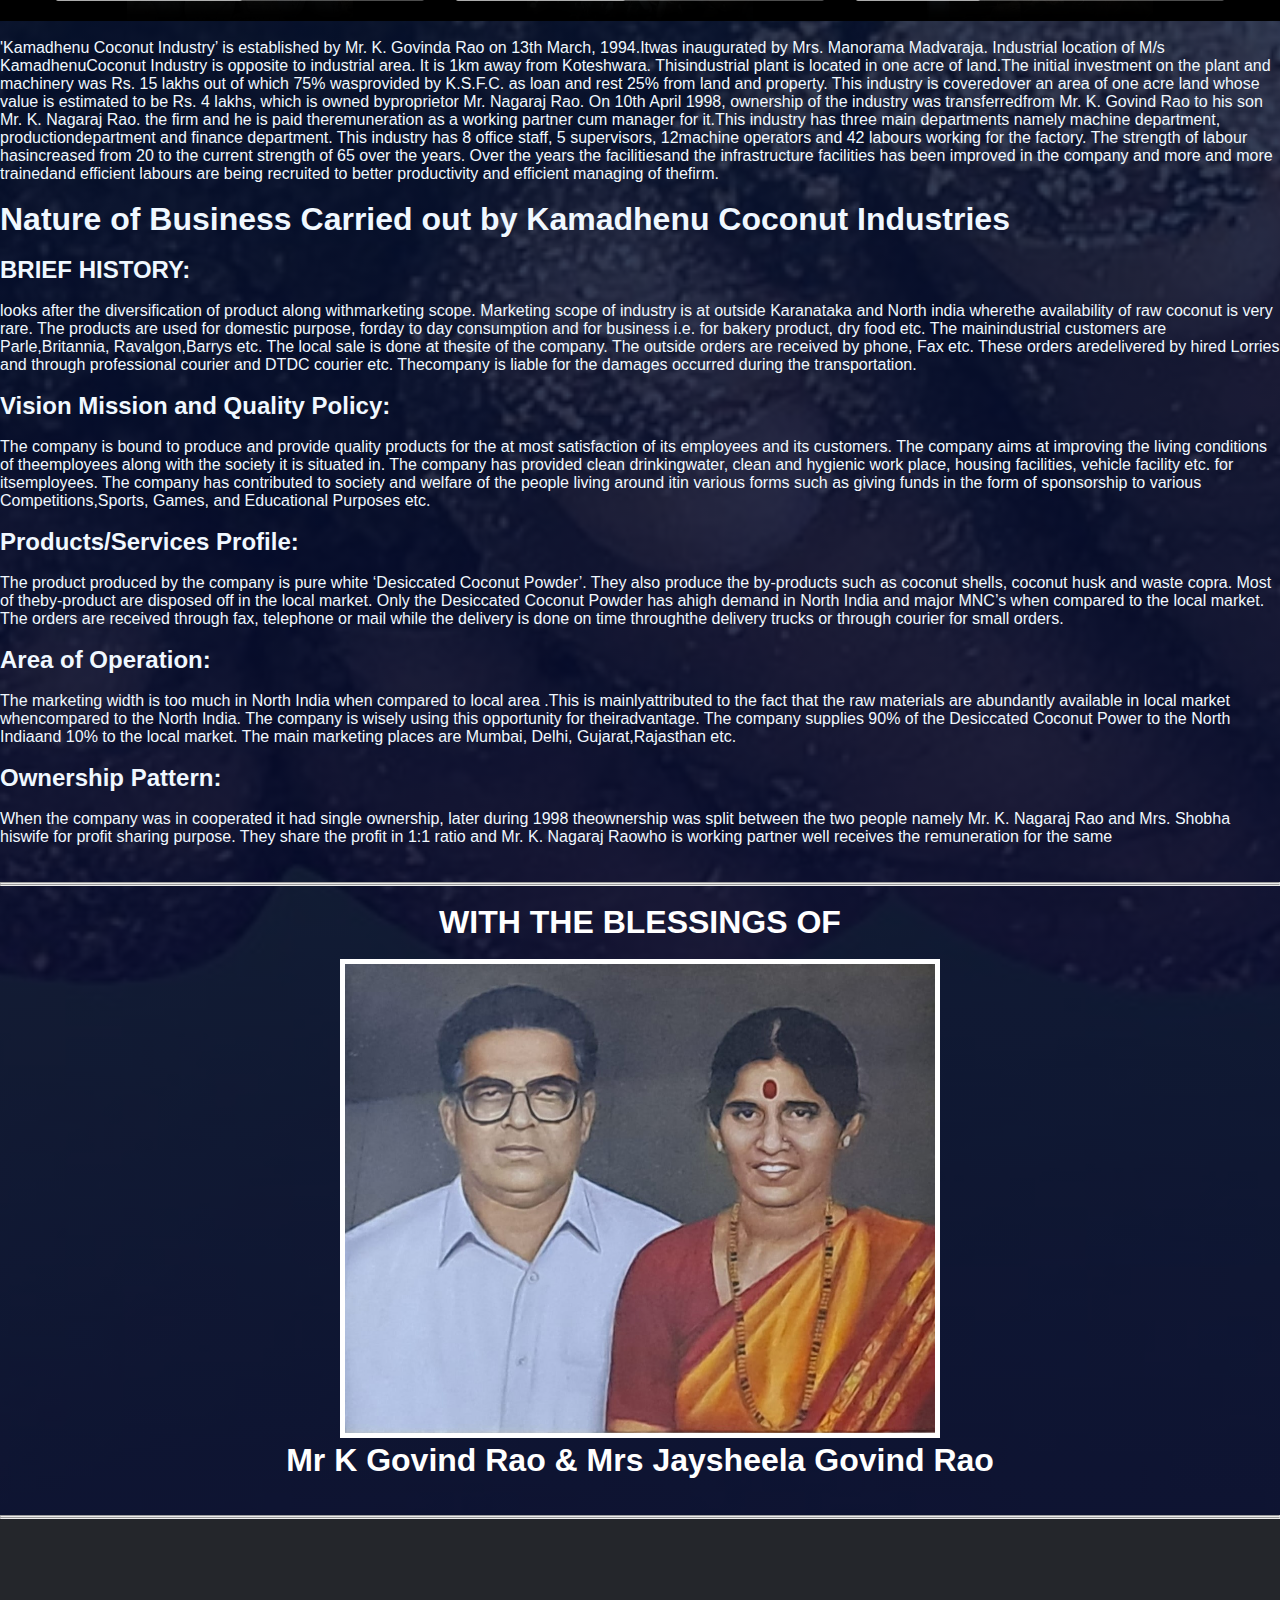
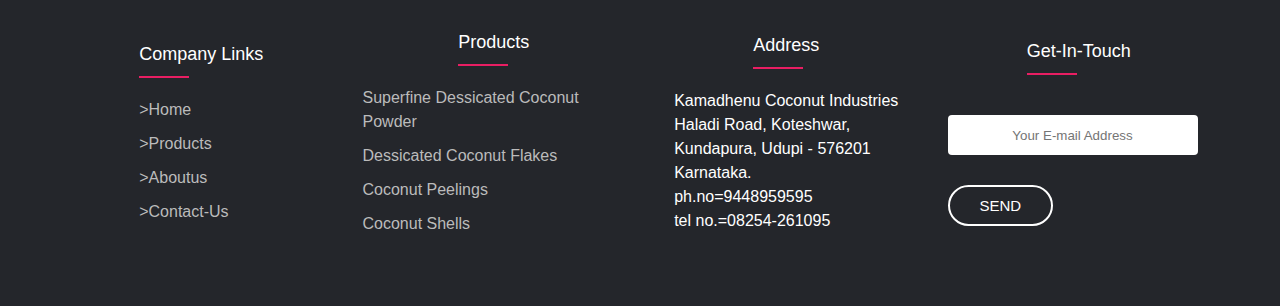
==== commit 8cc44371: "index.html" ====
--- a/index.html
+++ b/index.html
@@ -16,7 +16,7 @@
 <br>
 <hr>
 <link rel="stylesheet" href="style.css">
-<a style="font-size:20px; color:aliceblue; padding:15px 35px 15px 35px;" href="Home.html">HOME</a>
+<a style="font-size:20px; color:aliceblue; padding:15px 35px 15px 35px;" href="home.html">HOME</a>
 <a style="font-size:20px; color:aliceblue; padding:15px 35px 15px 35px;" href="products.html">PRODUCTS</a>
 <a style="font-size:20px; color:aliceblue; padding:15px 35px 15px 35px;" href="aboutus.html">ABOUTUS</a>
 <a style="font-size:20px; color:aliceblue; padding:15px 35px 15px 35px;" href="contactus.html">CONTACT US</a>
@@ -156,13 +156,6 @@
         and serving....</p><br>
       <a style="color: aliceblue;" href="shells.html">READ MORE</a>
     </div>
-    <div style="background-color: black"; class="product" onclick="location.href='peeling.html';">
-        <img  style="width: 300px" src="img7.jpeg" alt="product" />
-        <h2 style="color: aliceblue;">PEELING</h2>
-        <br>
-        <p>peeling is all about seperating the outer sheel of the coconut from the flesh of the coconut..</p><br>
-        <a style="color: aliceblue;" href="peeling.html">READ MORE</a>
-      </div>
   </div>
 </body>
 </html>
@@ -320,4 +313,4 @@
 
   </footer>
 </body1>
-</html>+</html>
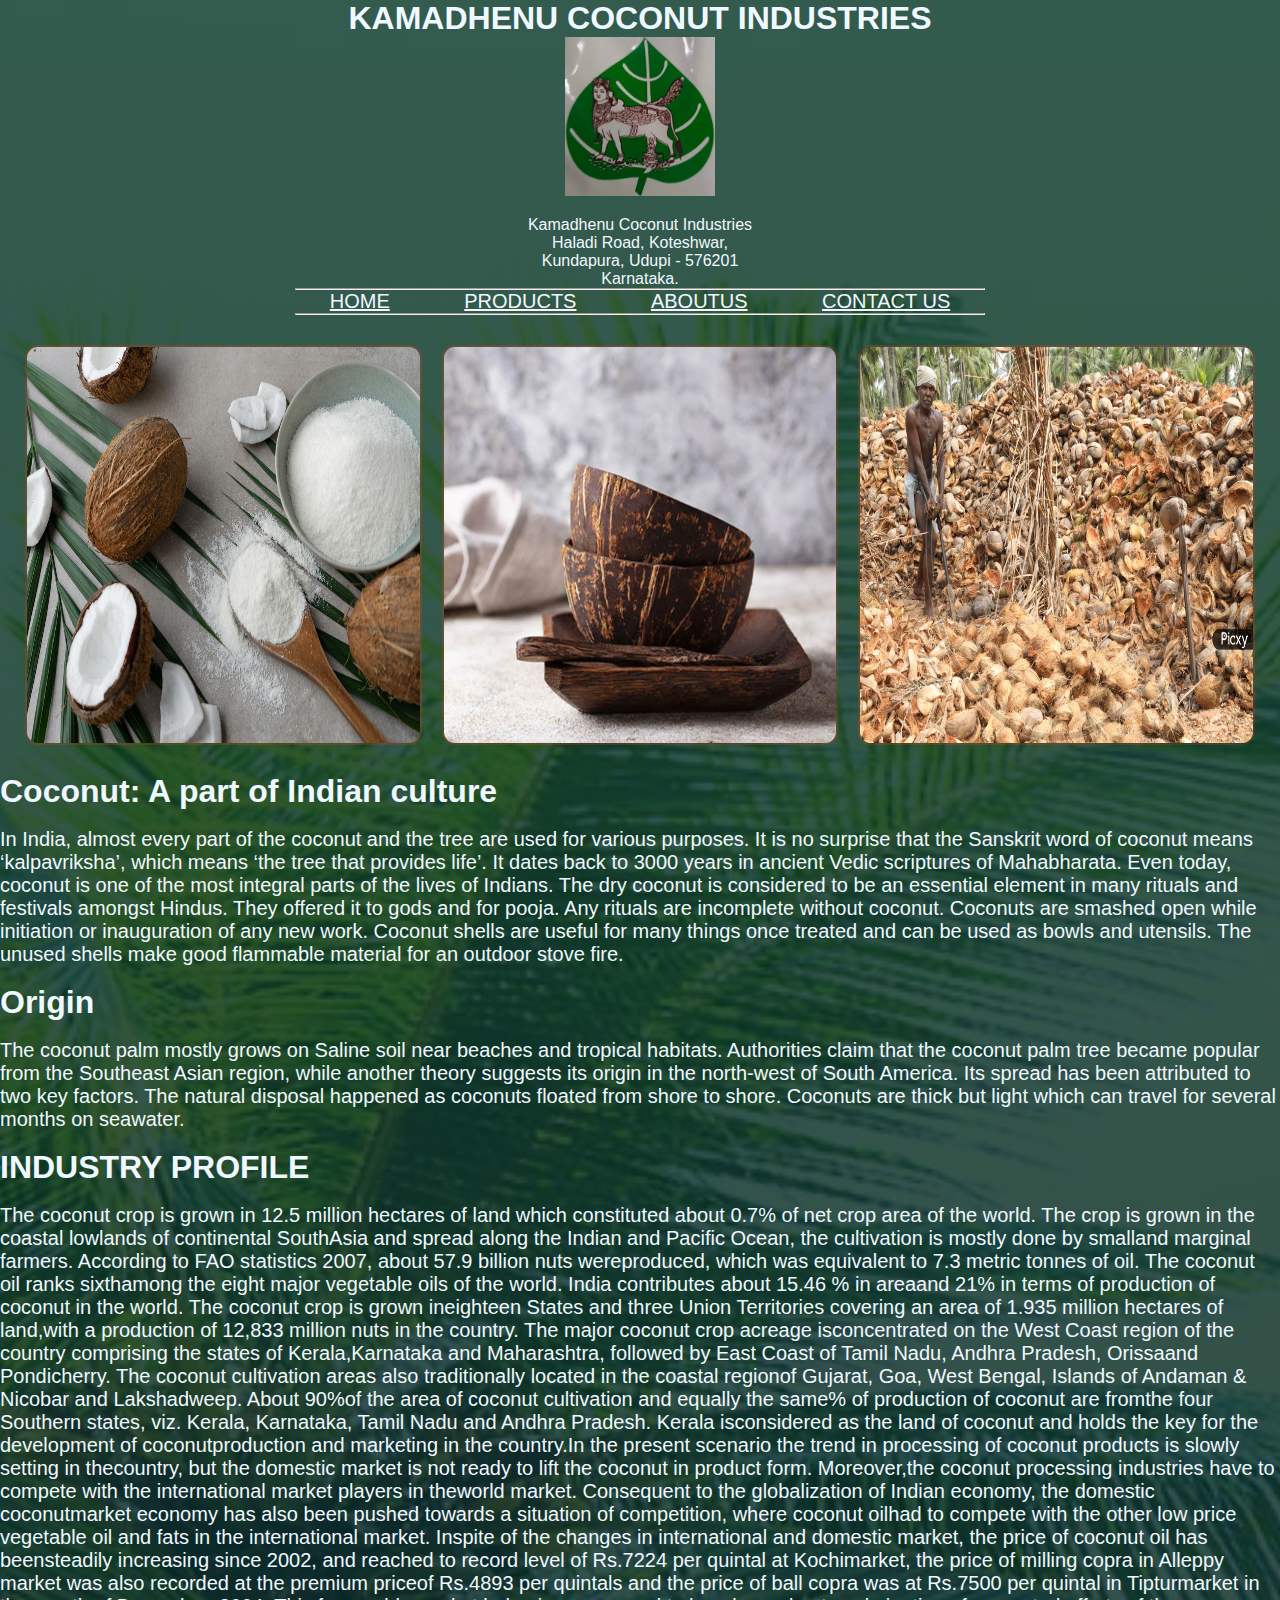
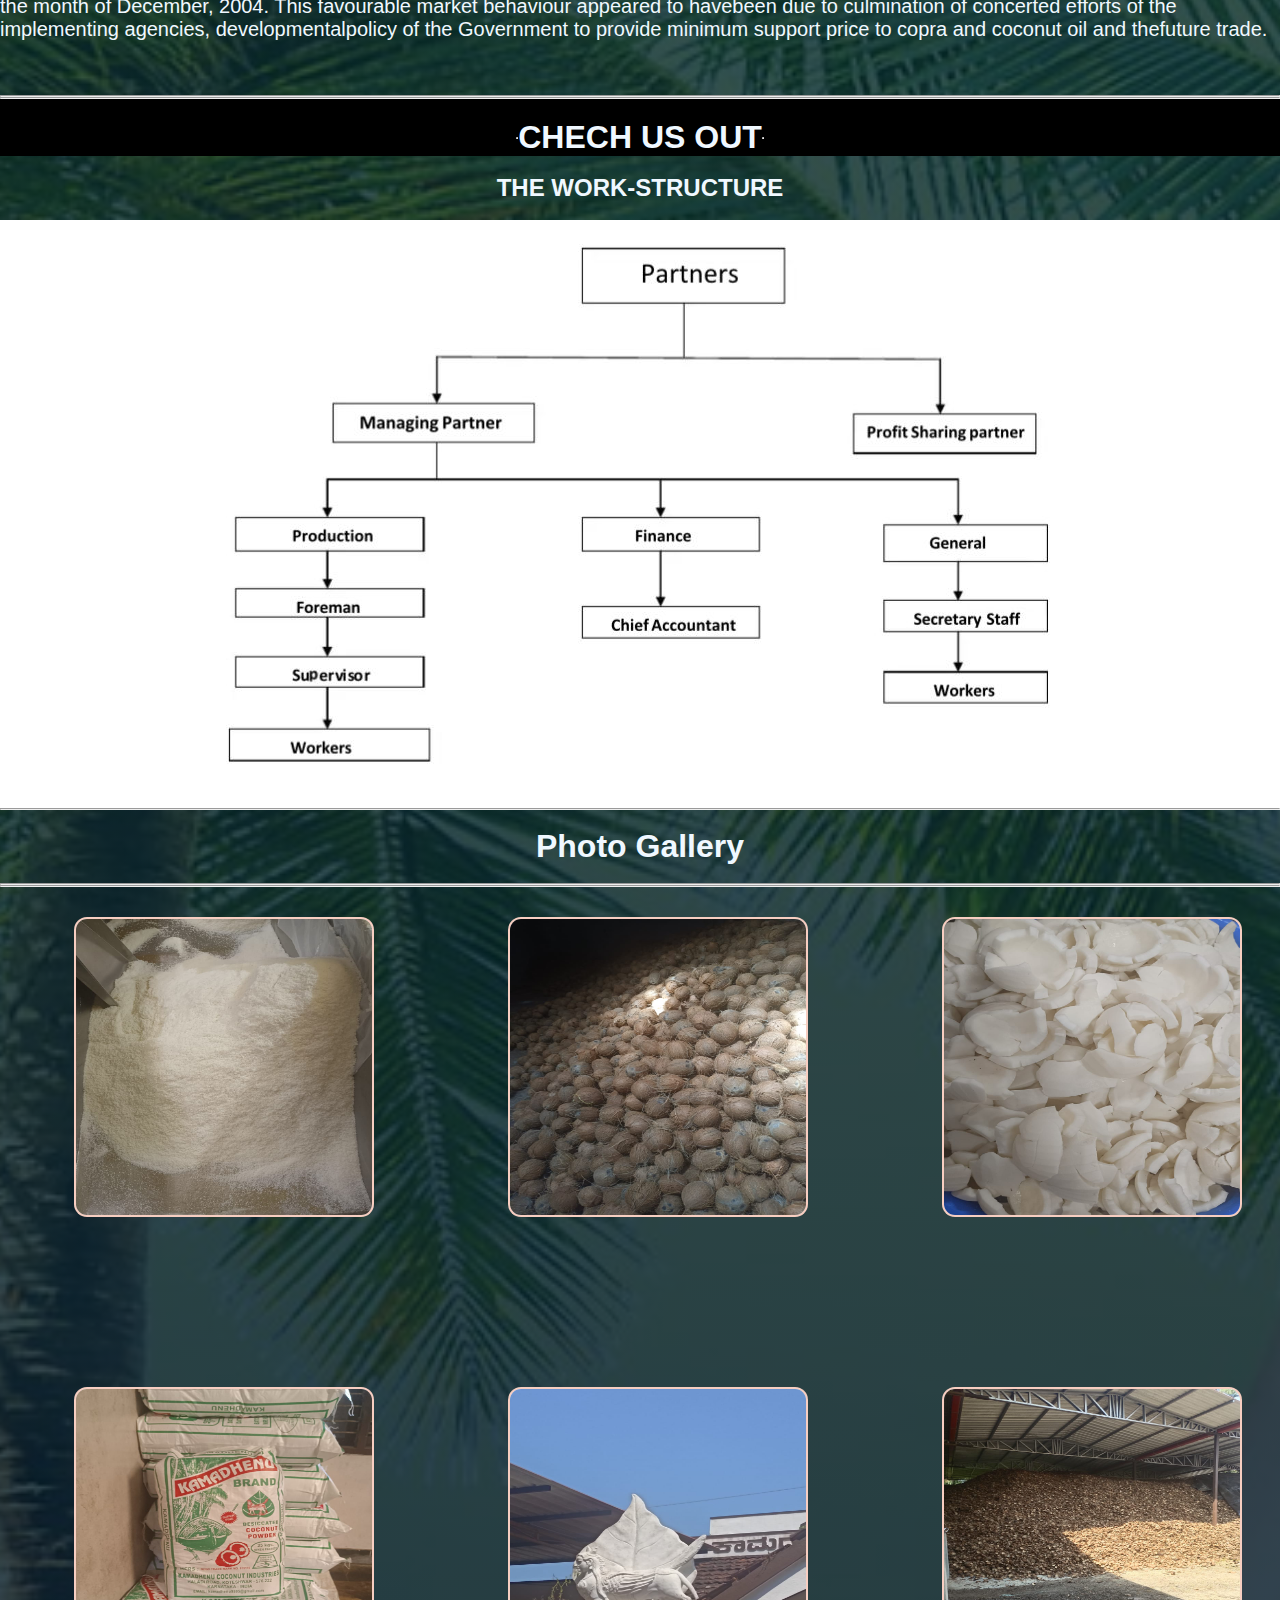
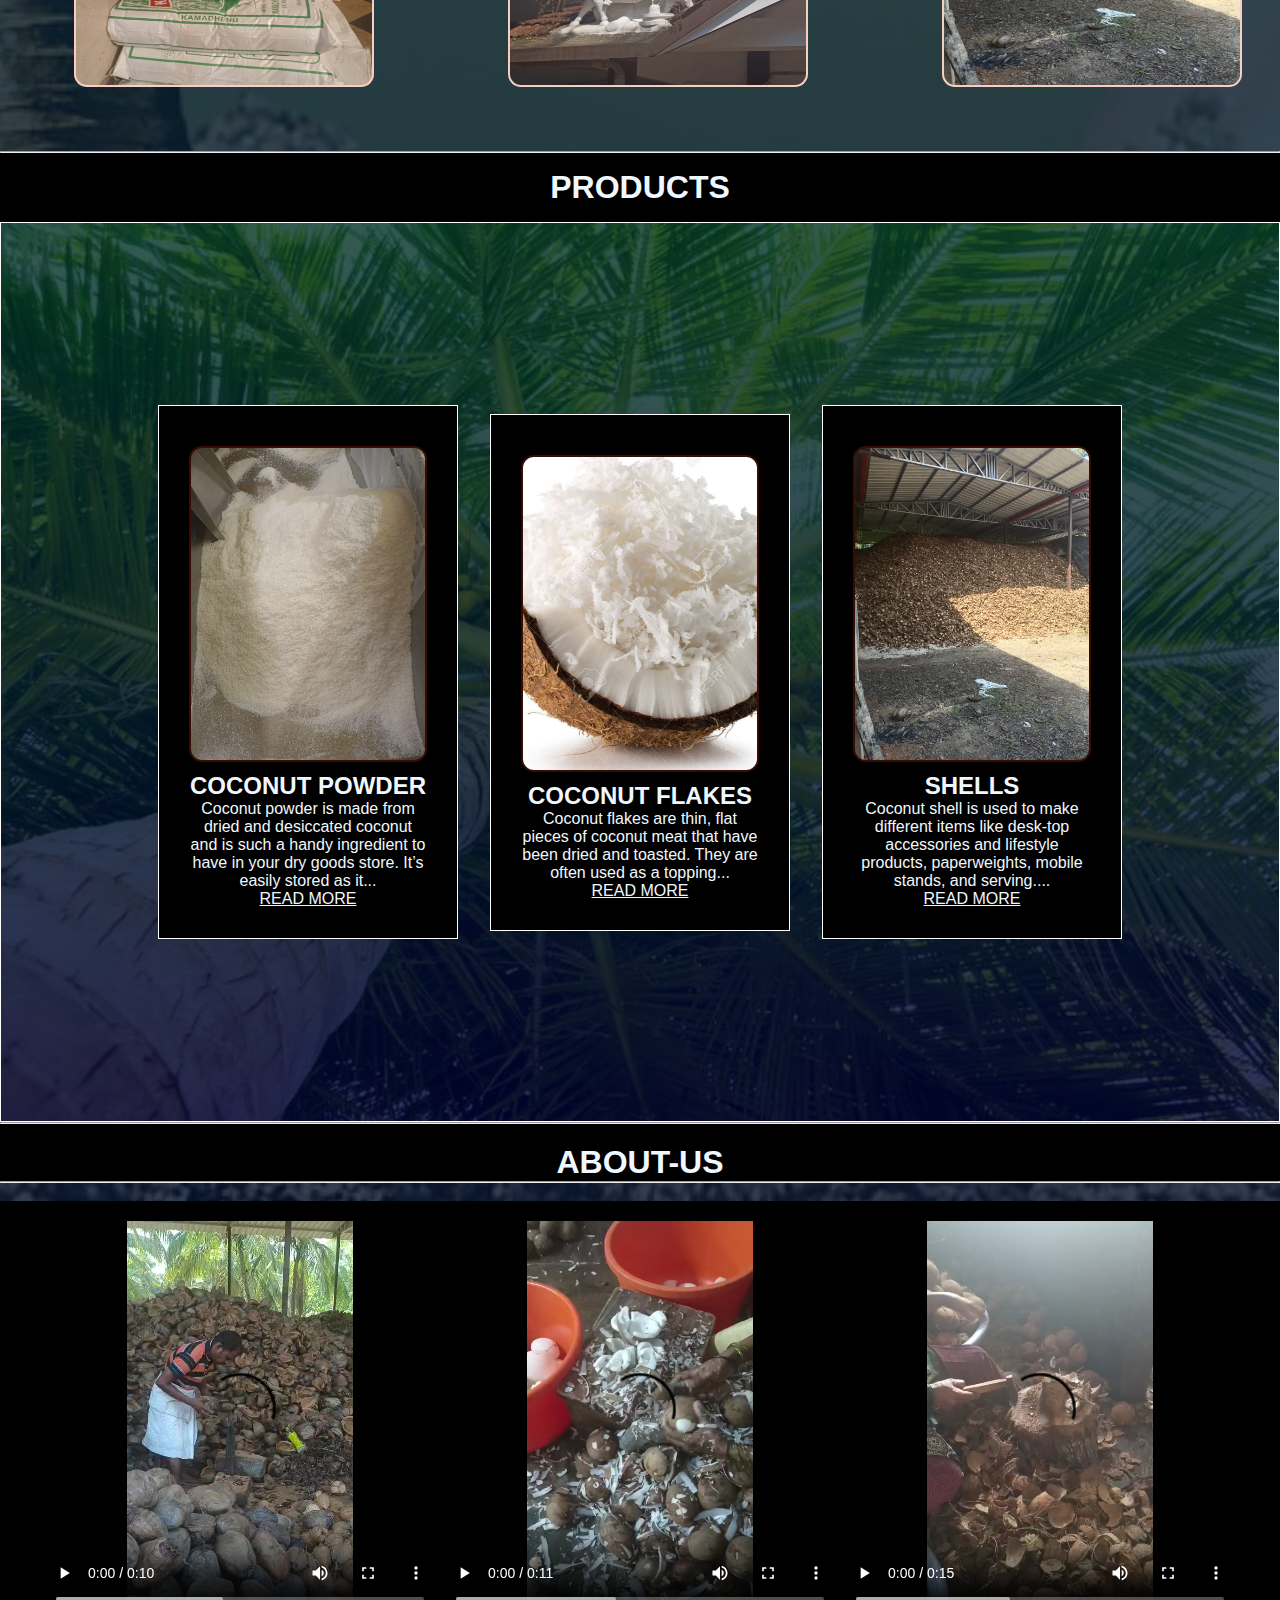
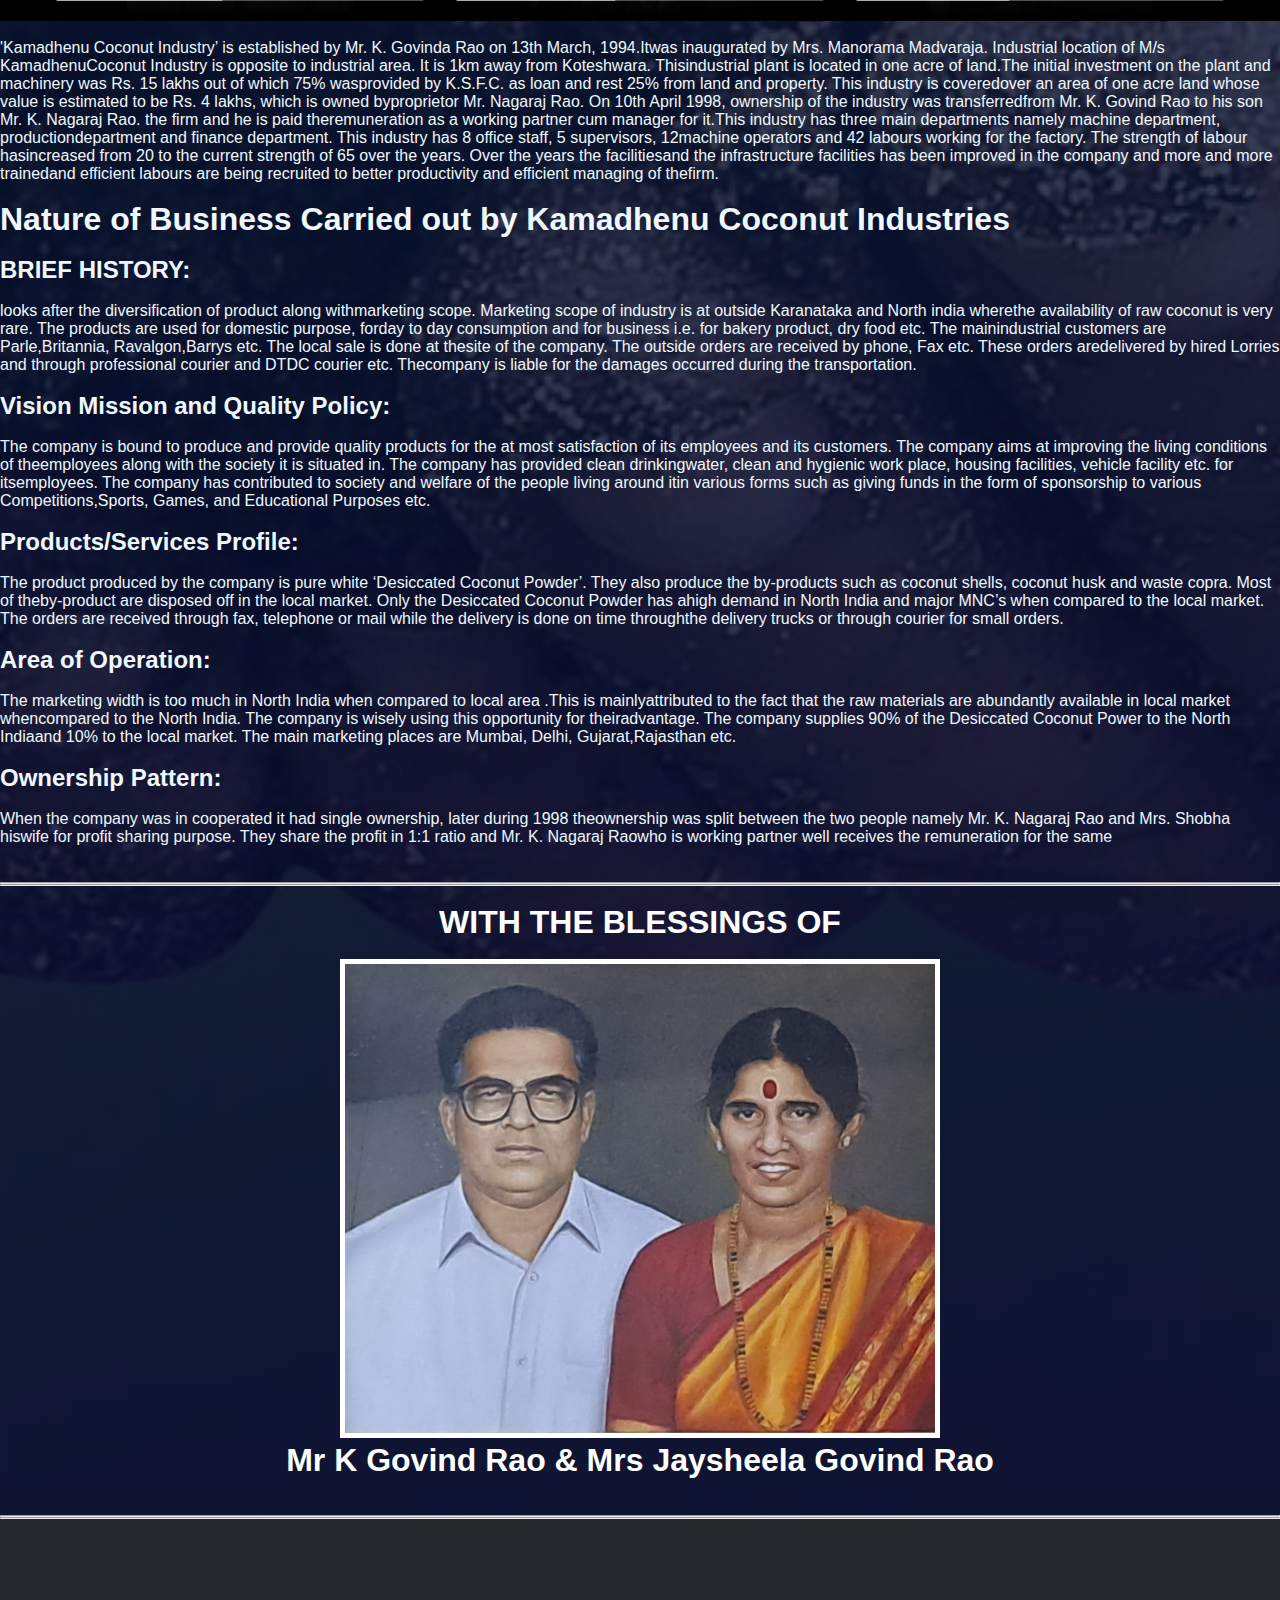
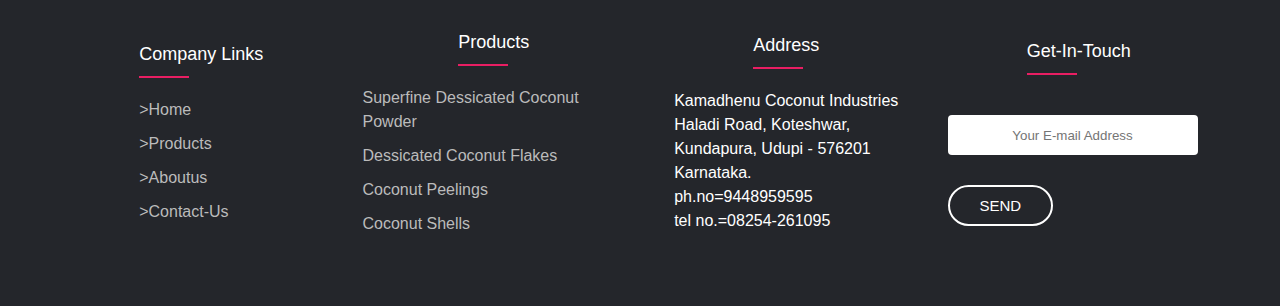
==== commit 534758f9: "index.html" ====
--- a/index.html
+++ b/index.html
@@ -284,7 +284,7 @@
         <div class="footer-col">
         <h4>Products</h4>
           <ul>
-            <li><a href="coconut.html">Superfine Dessicated Coconut Powder</a></li>
+            <li><a href="powder.html">Superfine Dessicated Coconut Powder</a></li>
             <li><a href="flakes.html">Dessicated Coconut Flakes</a></li>
             <li><a href="peeling.html">Coconut Peelings</a></li>
             <li><a href="shells.html">Coconut Shells</a></li>
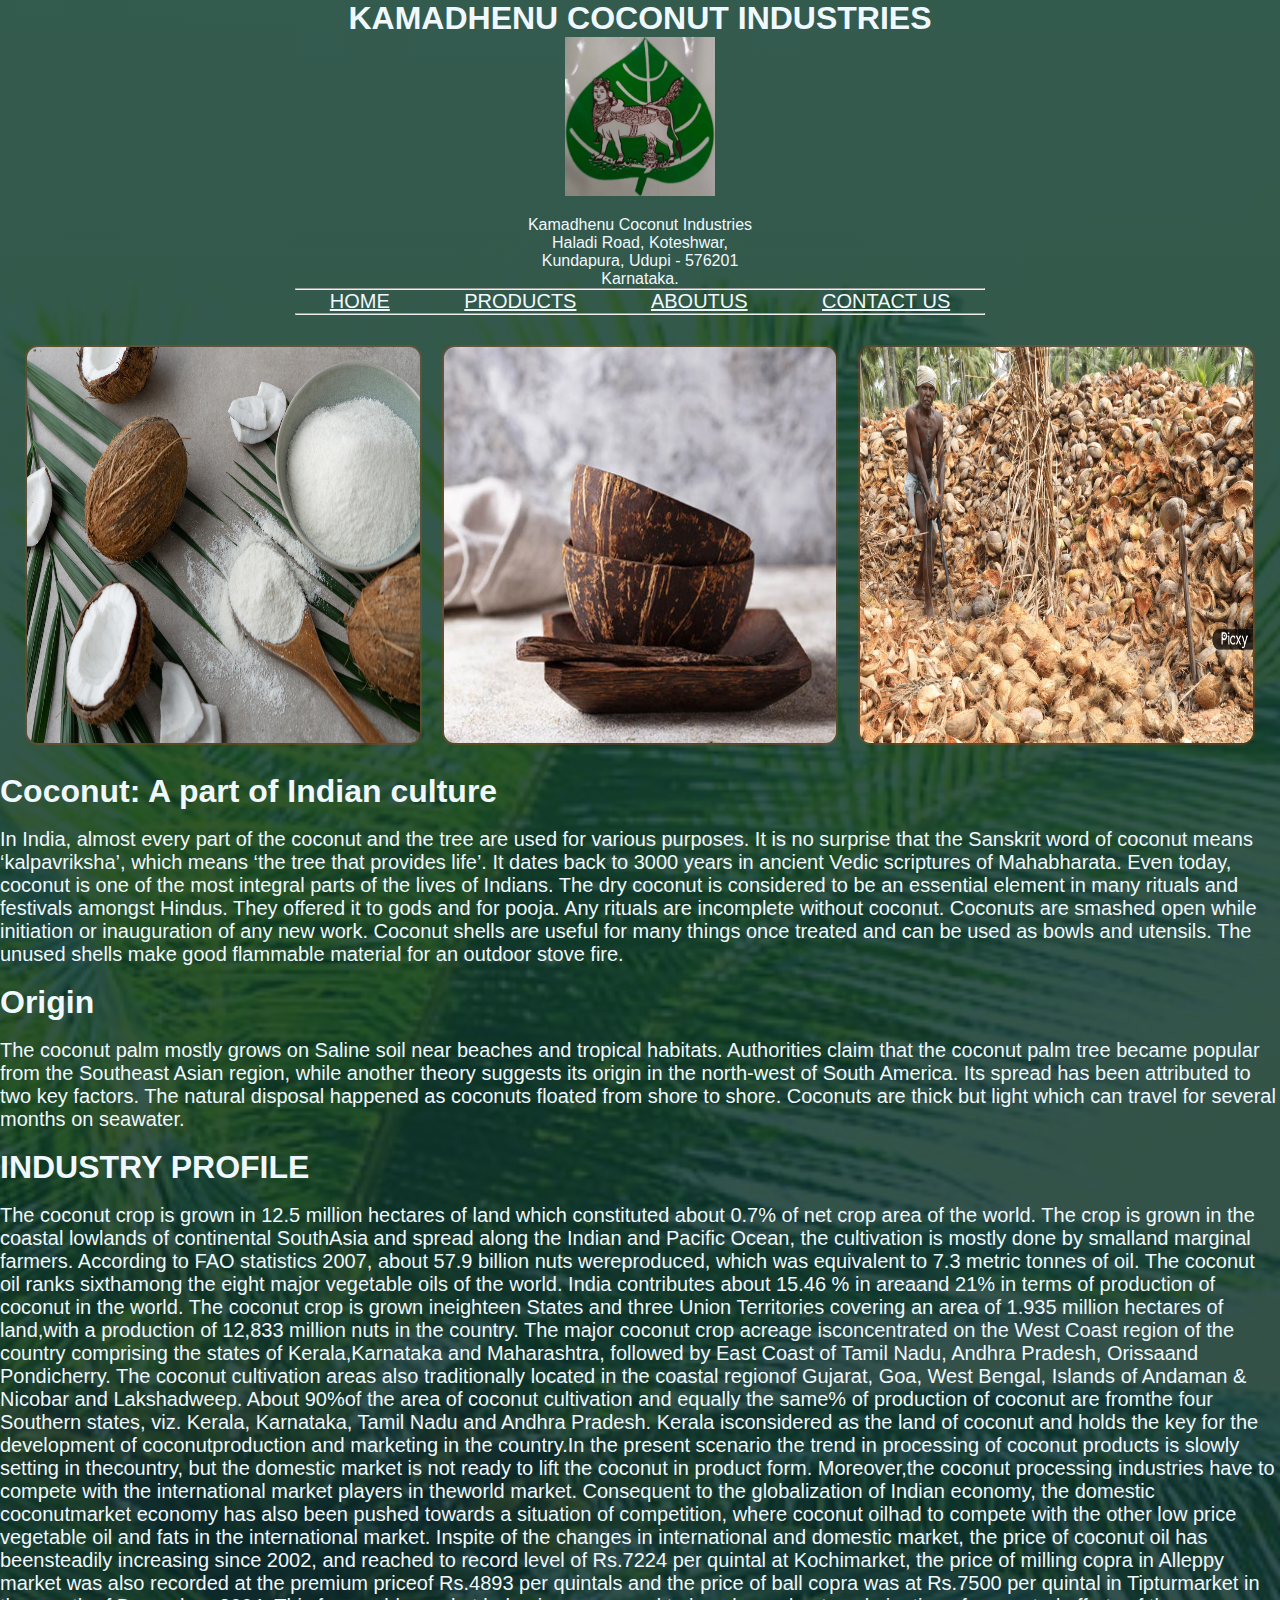
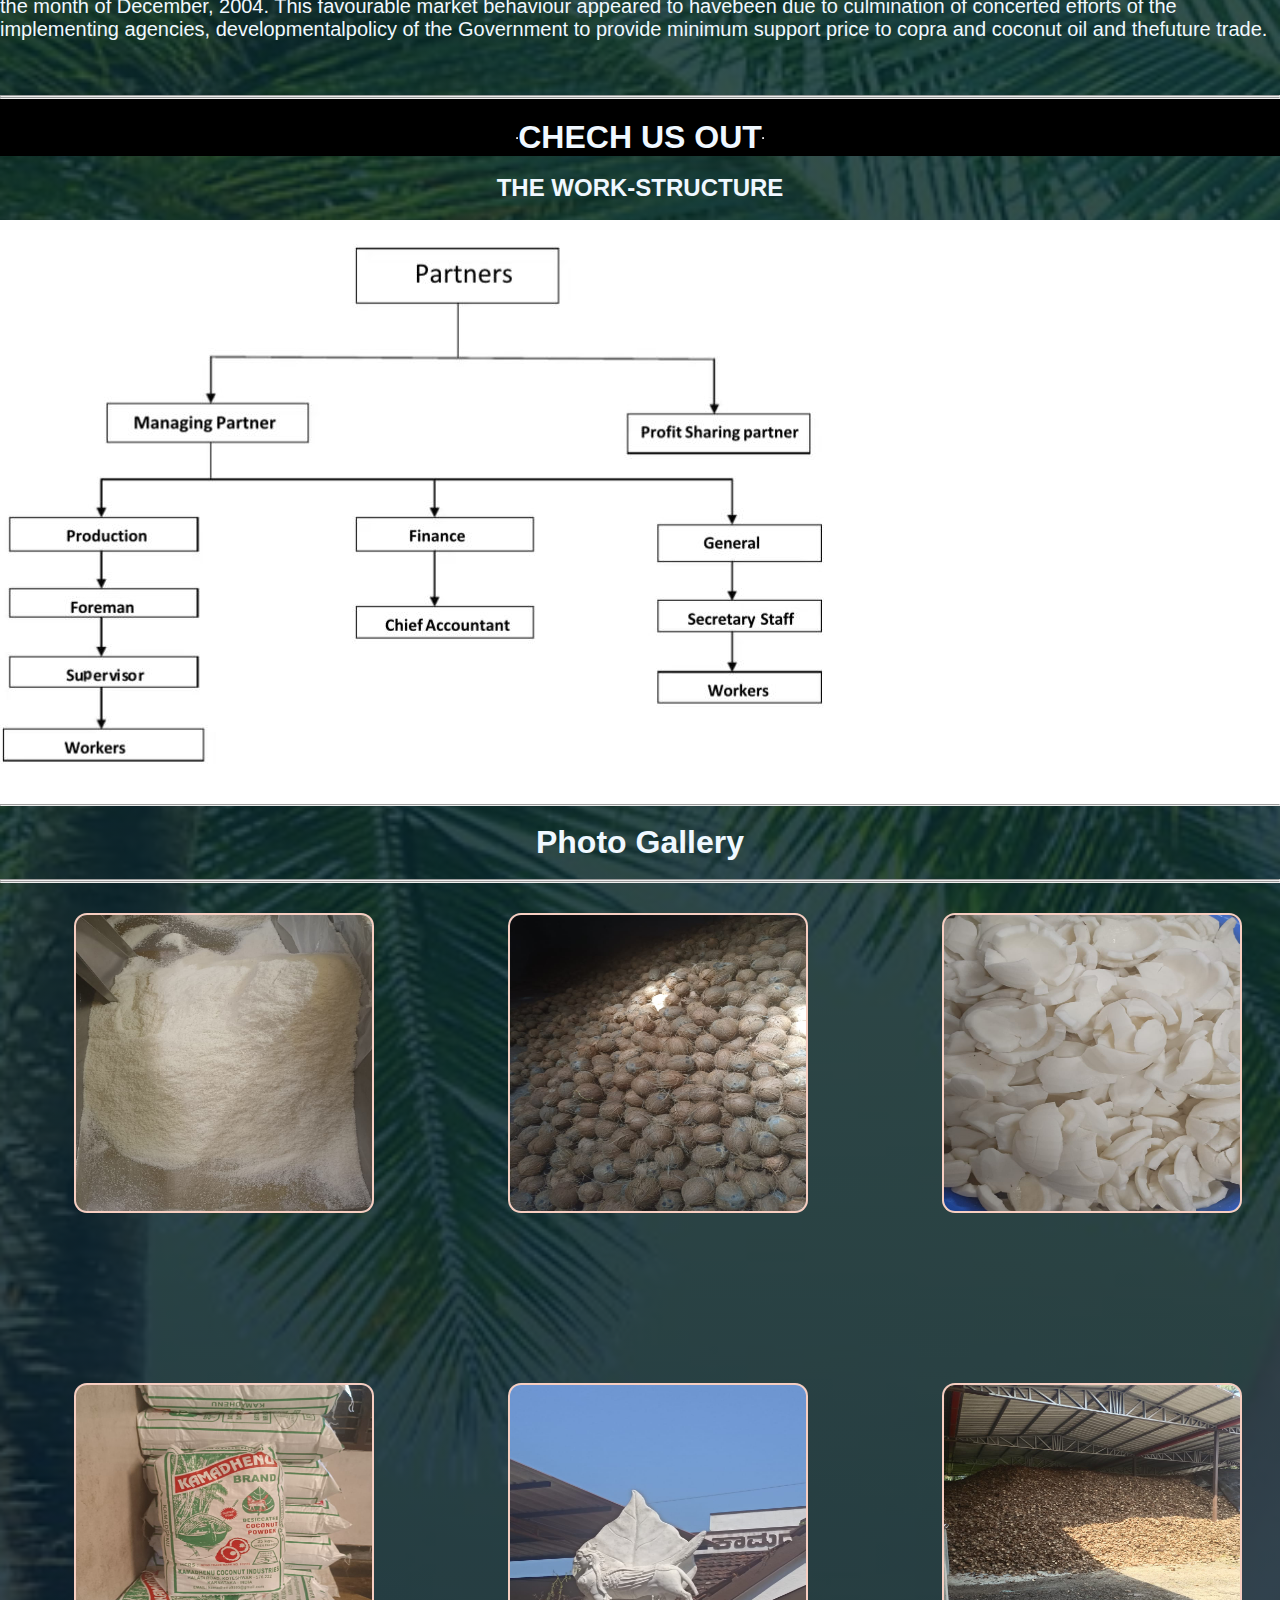
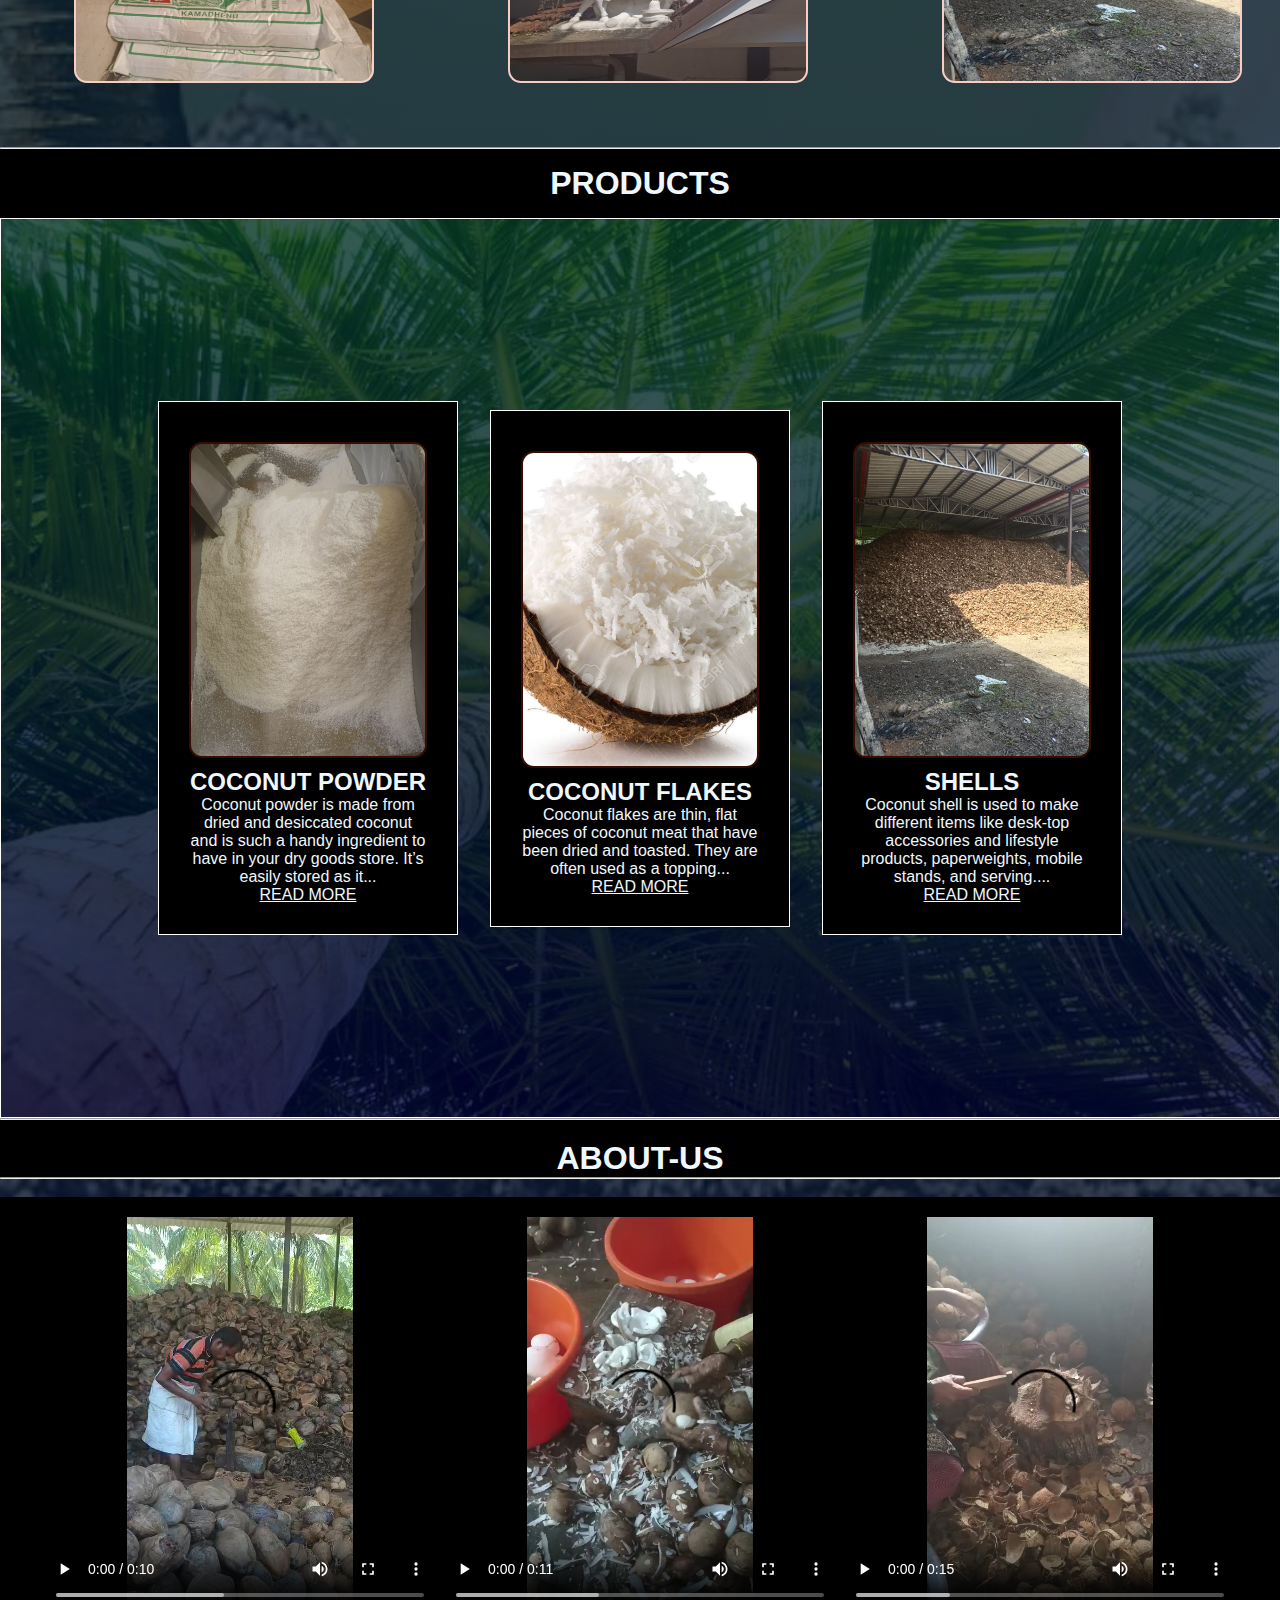
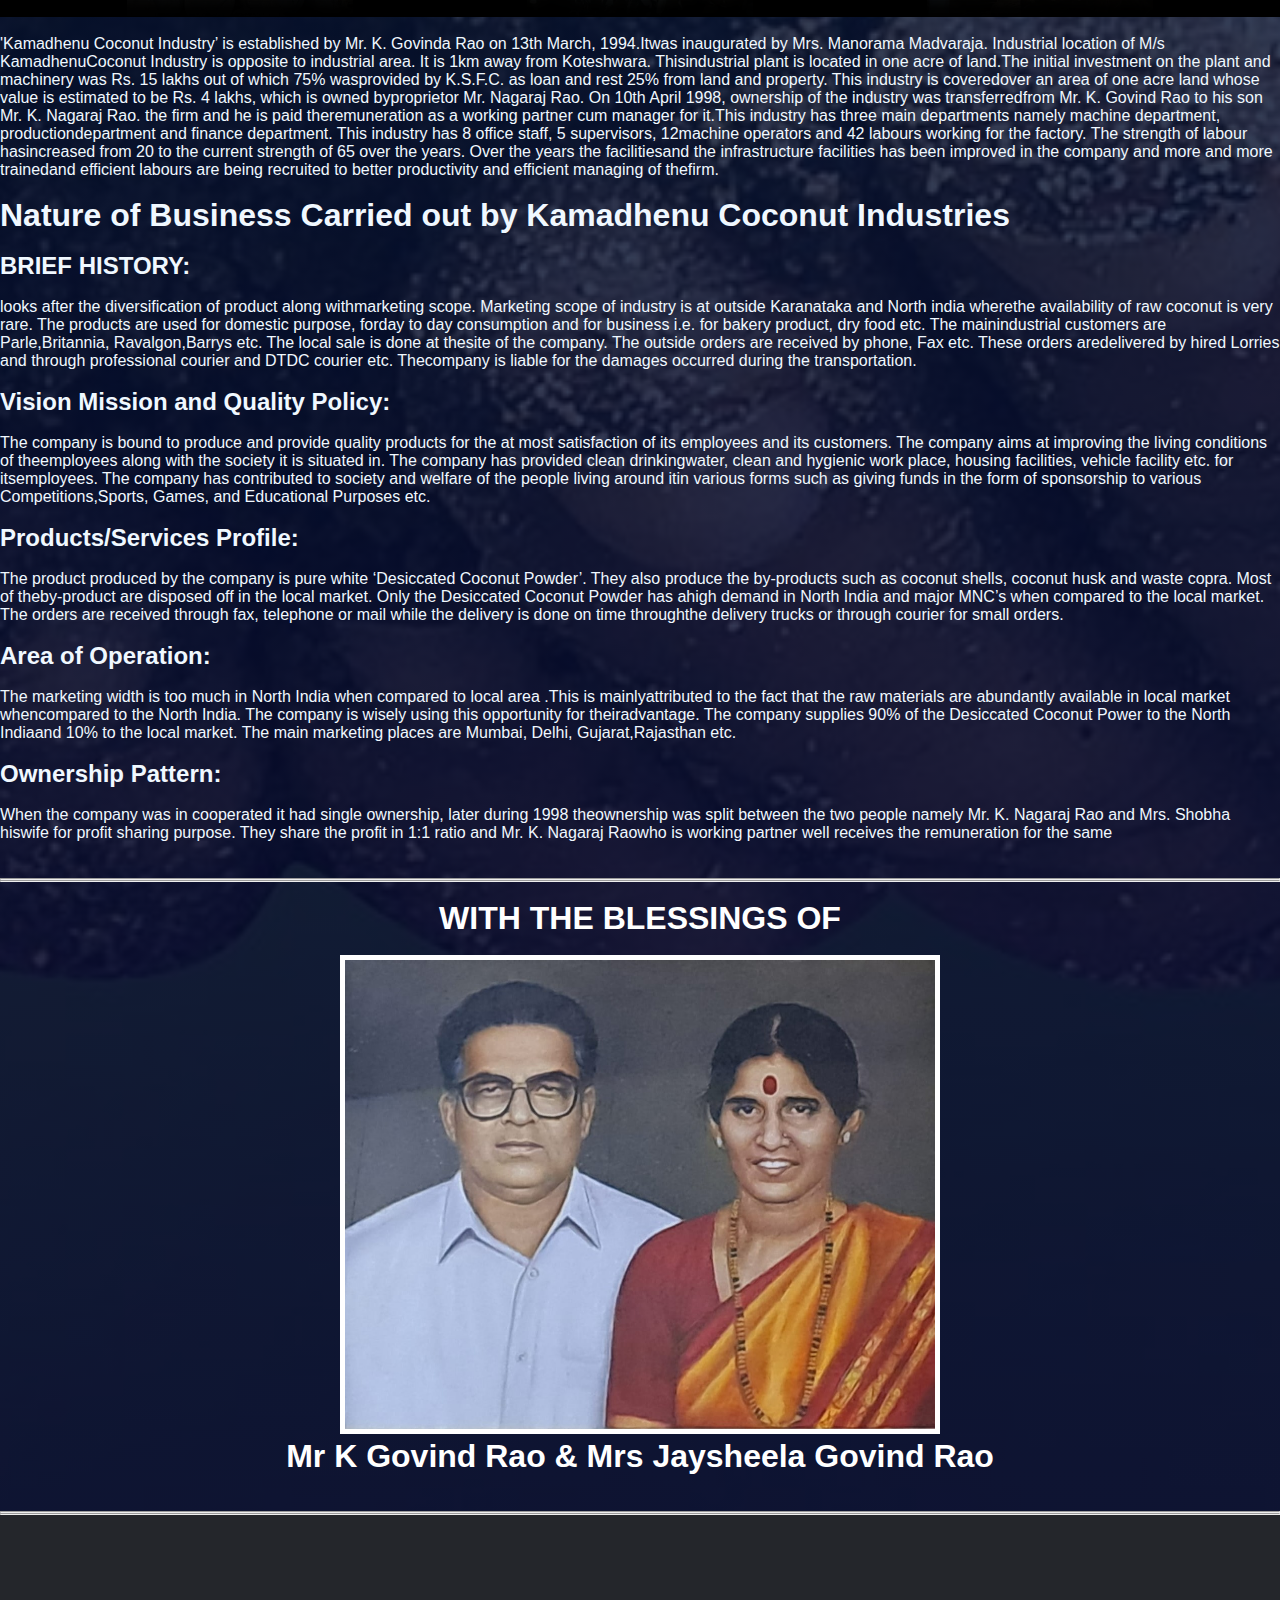
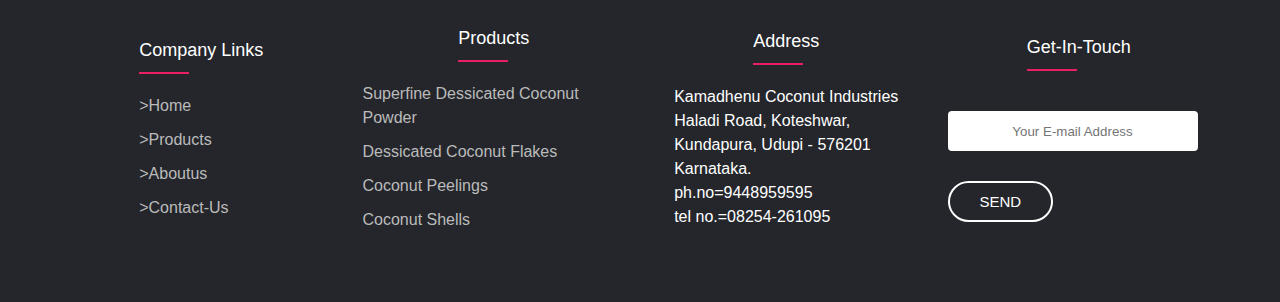
==== commit fcf73bad: "index.html" ====
--- a/index.html
+++ b/index.html
@@ -86,9 +86,7 @@
     <h2 style="text-align:center;">THE WORK-STRUCTURE</h2>
     <br>
       <section>
-  <center>
   <img src="img9.jpg">
-</center>
 </div1>
   </section>
     <hr>
--- a/style.css
+++ b/style.css
@@ -11,6 +11,7 @@
     margin-left: auto;
     margin-right: auto;
     width: 150px;
+    display:flex;
   }
 div{
     padding-top: 20px;
@@ -28,7 +29,7 @@
     cursor:pointer;
     margin: 10px;
     transition:400ms;
-
+    display:flex;
  } 
 div img:hover{
 transform:scale(1.2);
@@ -110,6 +111,8 @@
   }
   section{
     background-color: white;
+      text-align:center;
+      display:flex;
   }
   /* Styling gallery section where all images are */
   .gallery {
@@ -185,4 +188,4 @@
         font-size: 20px;
     }
   }
-  +  
--- a/style3.css
+++ b/style3.css
@@ -43,4 +43,4 @@
     height: auto;
   }
 
- + 
--- a/style.css
+++ b/style.css
@@ -11,6 +11,7 @@
     margin-left: auto;
     margin-right: auto;
     width: 150px;
+    display:flex;
   }
 div{
     padding-top: 20px;
@@ -28,7 +29,7 @@
     cursor:pointer;
     margin: 10px;
     transition:400ms;
-
+    display:flex;
  } 
 div img:hover{
 transform:scale(1.2);
@@ -110,6 +111,8 @@
   }
   section{
     background-color: white;
+      text-align:center;
+      display:flex;
   }
   /* Styling gallery section where all images are */
   .gallery {
@@ -185,4 +188,4 @@
         font-size: 20px;
     }
   }
-  +  
--- a/style1.css
+++ b/style1.css
@@ -9,6 +9,7 @@
  .container1{
   max-width: 1170px;
   margin: auto;
+   display:flex;
  }
  .row{
   display: flex;
@@ -89,4 +90,4 @@
   .footer-col{
     width: 100%;
   }
-}+}
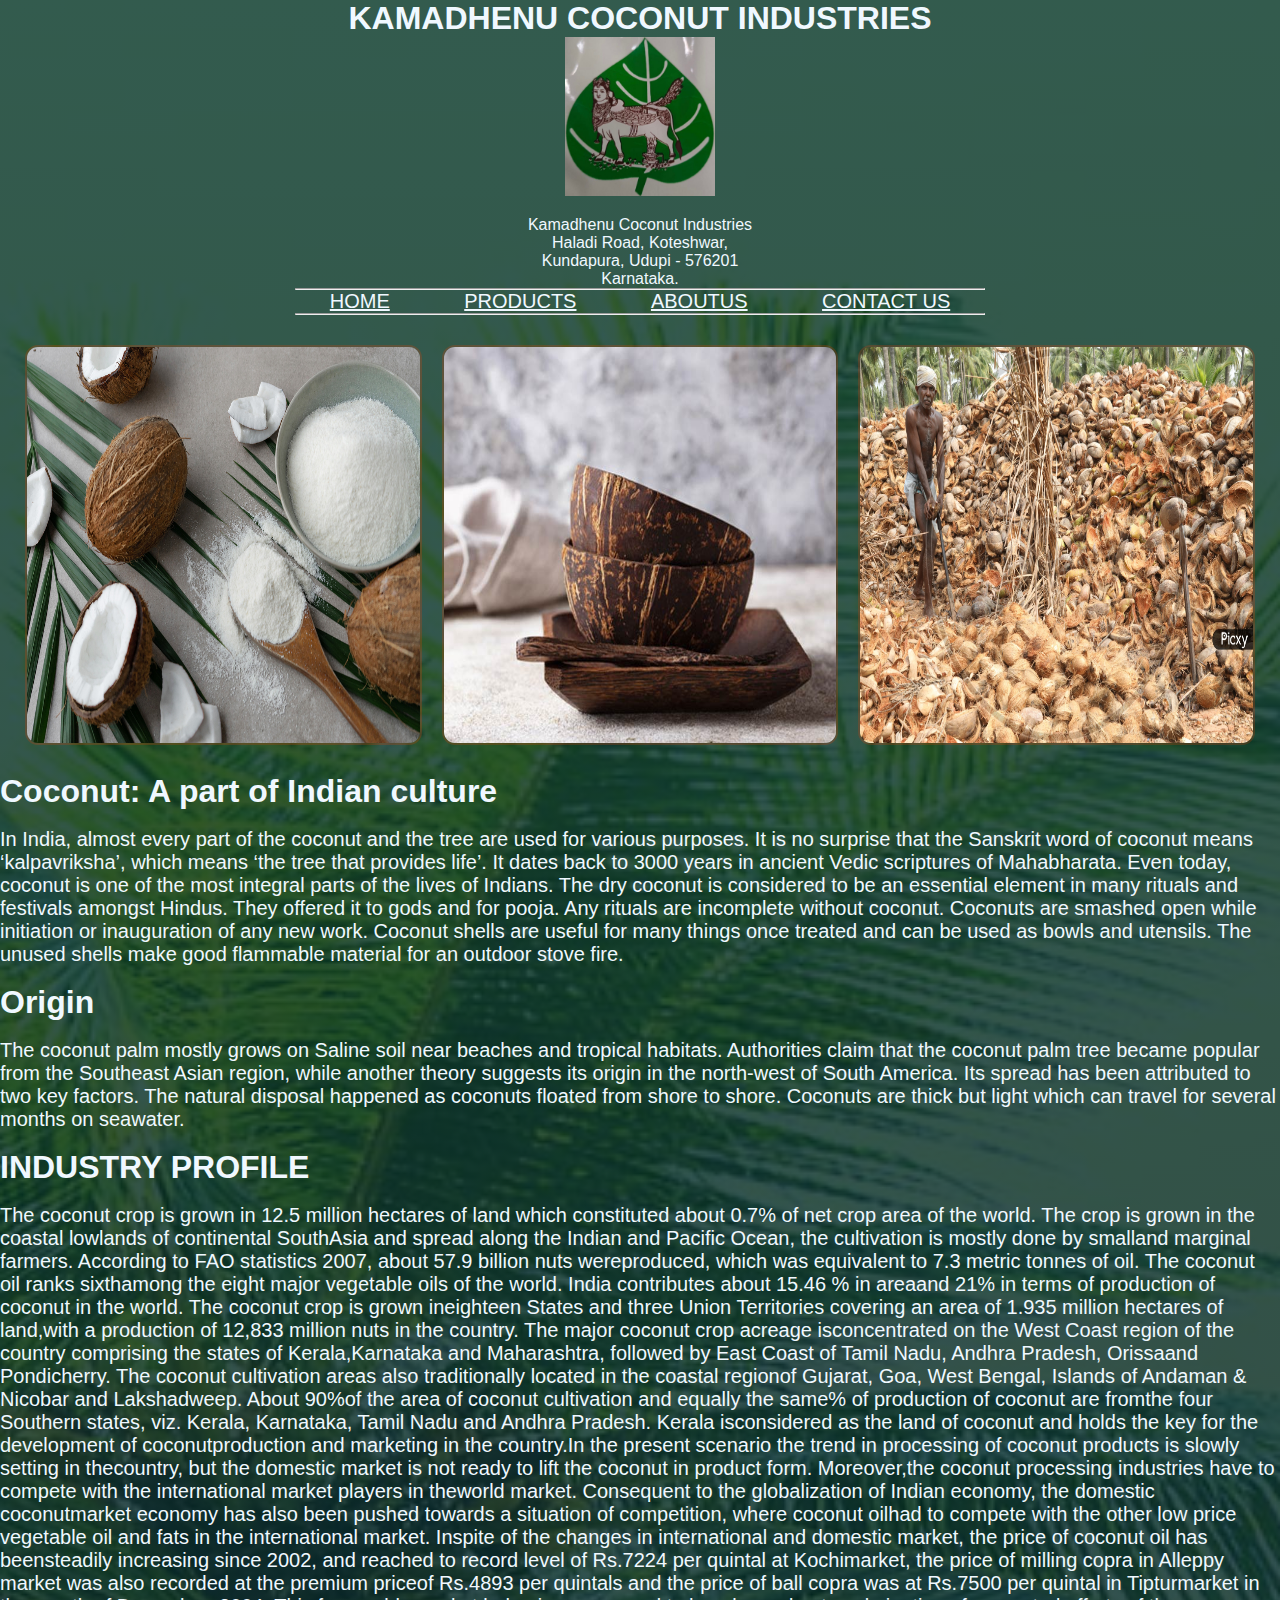
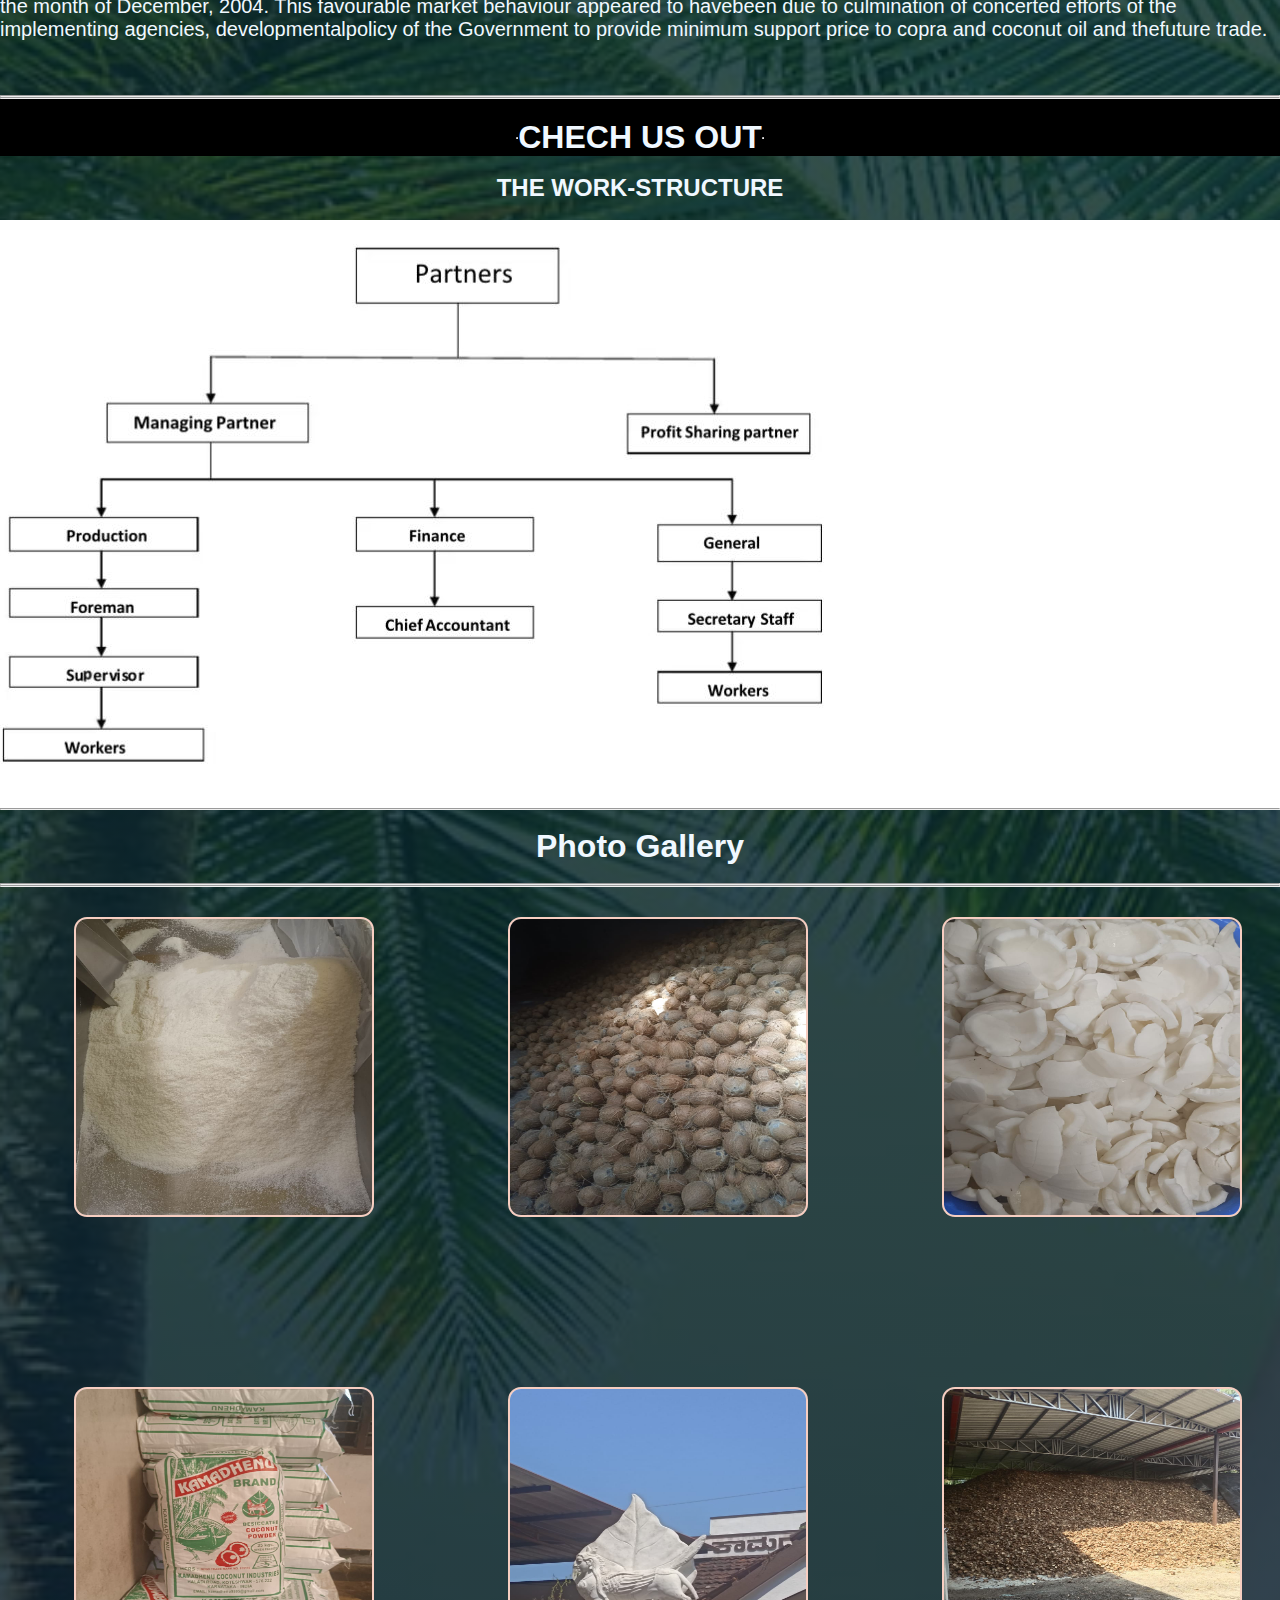
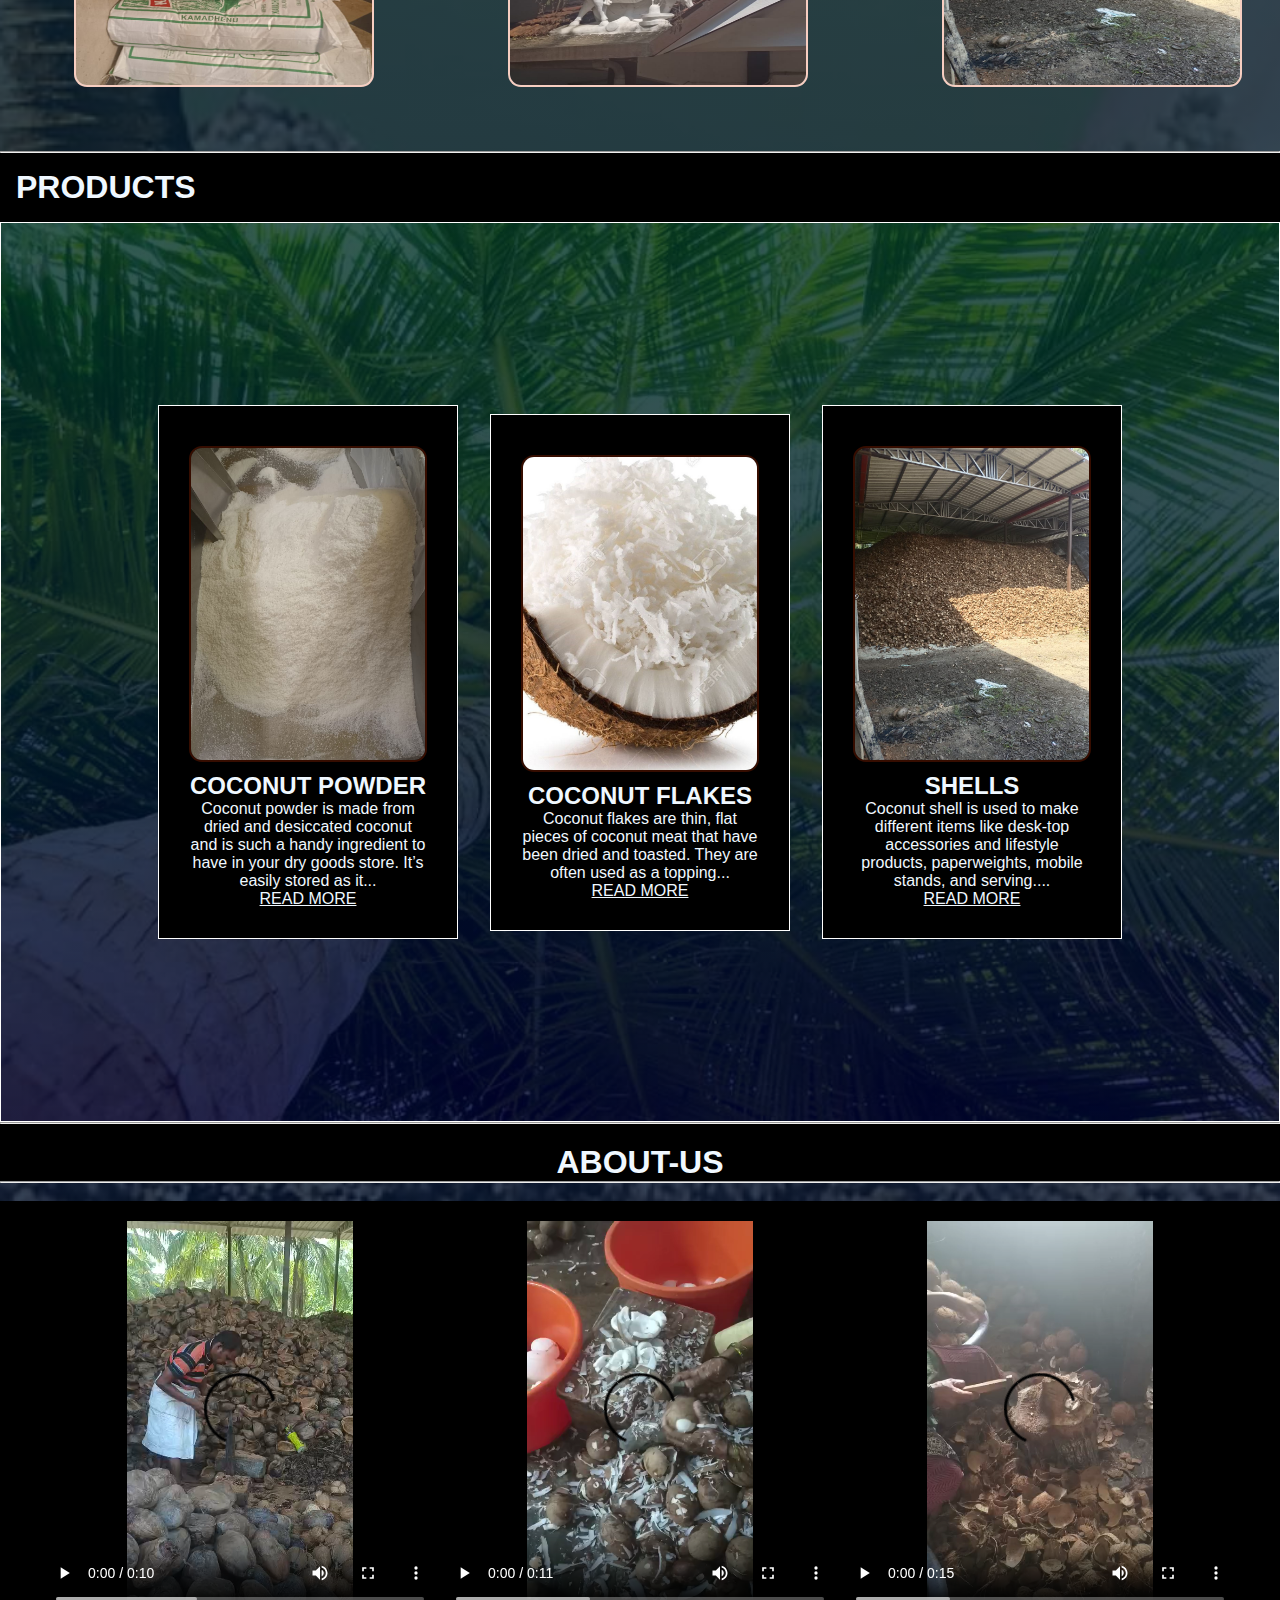
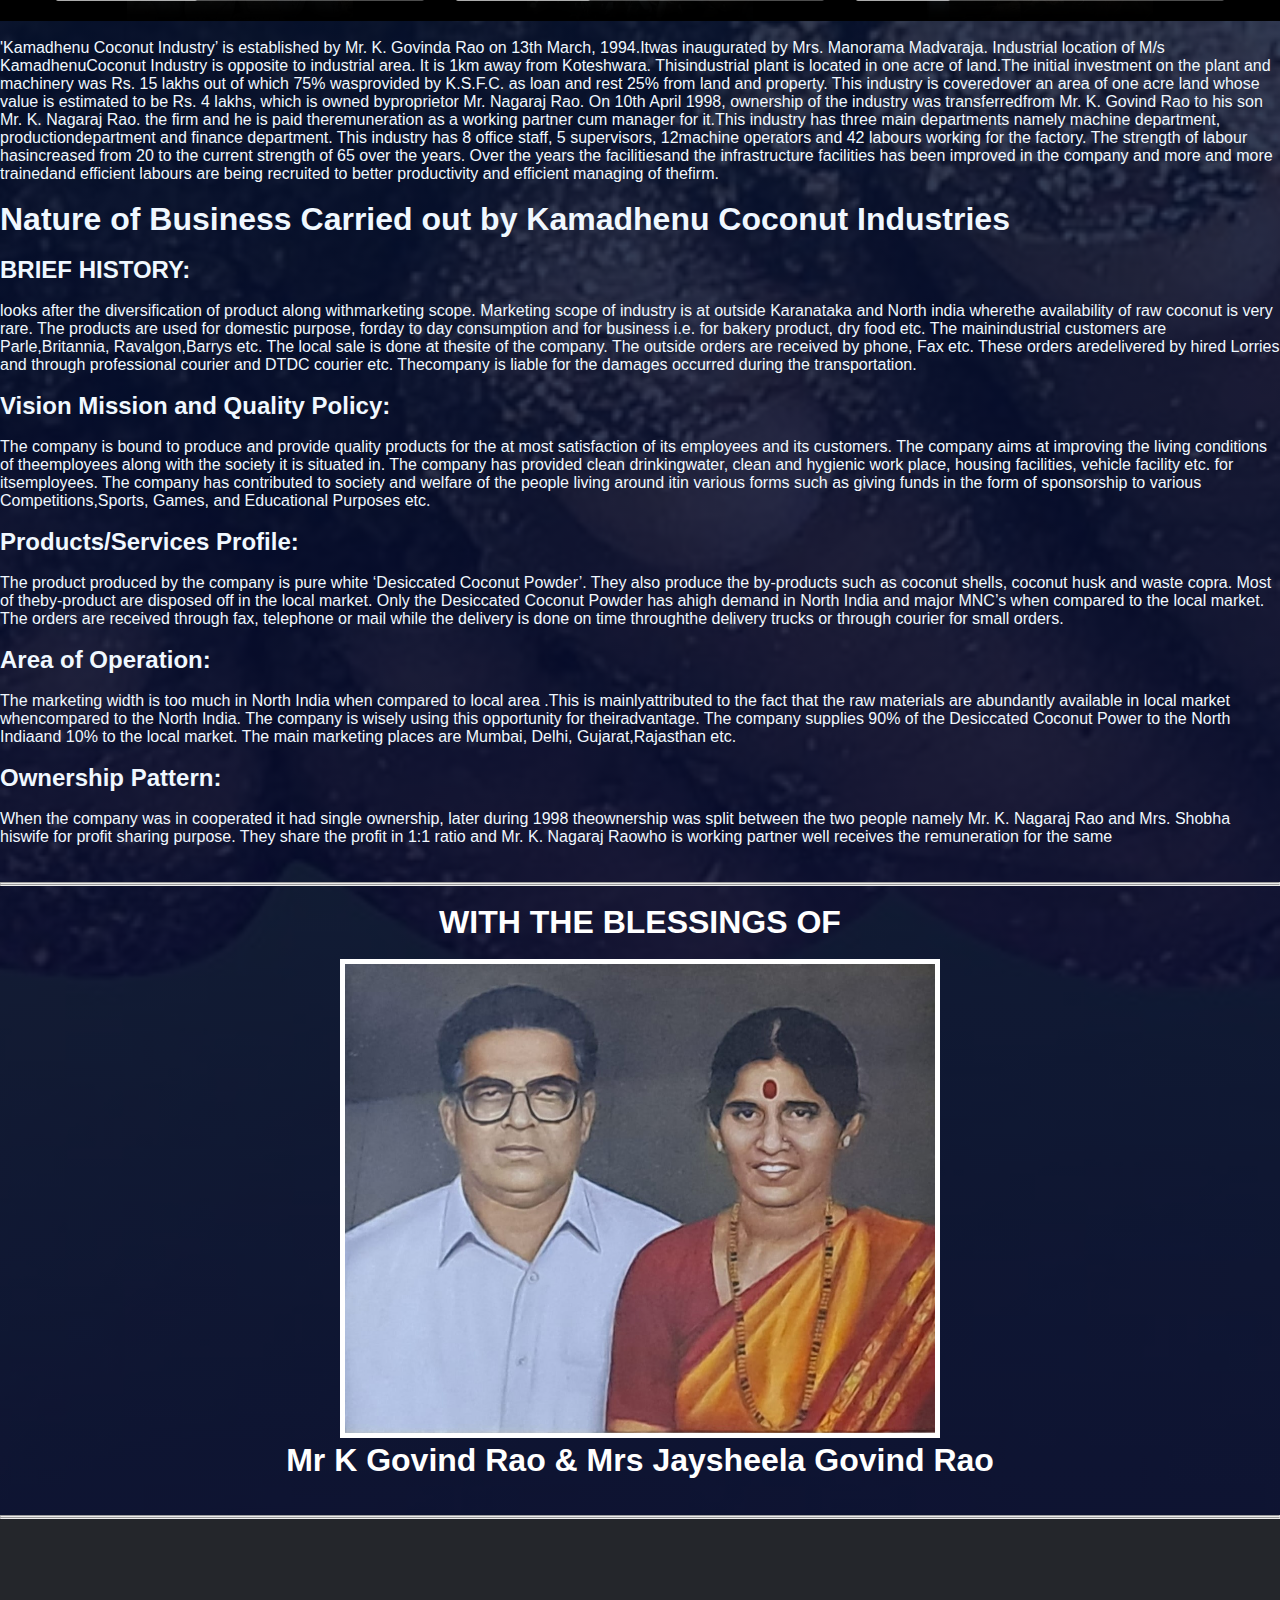
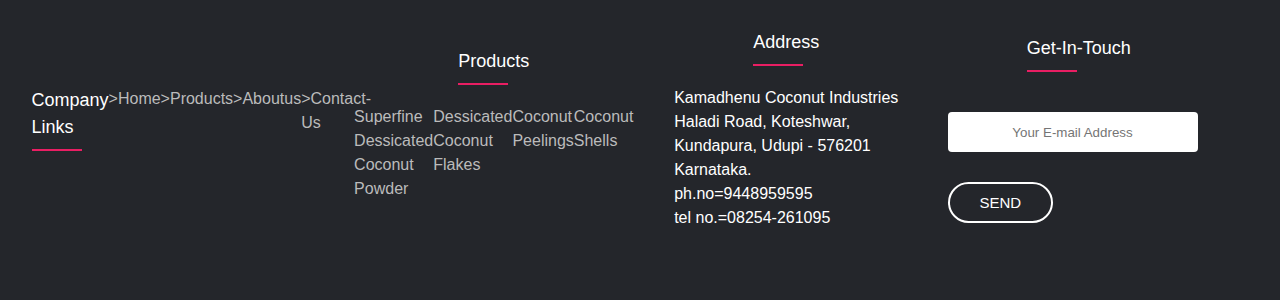
==== commit d0b5fd03: "index.html" ====
--- a/index.html
+++ b/index.html
@@ -86,7 +86,9 @@
     <h2 style="text-align:center;">THE WORK-STRUCTURE</h2>
     <br>
       <section>
+<center>
   <img src="img9.jpg">
+</center>
 </div1>
   </section>
     <hr>
--- a/style3.css
+++ b/style3.css
@@ -11,6 +11,7 @@
     color: white;
     text-align: center;
     padding: 1rem;
+      display:flex;
   }
 
   .container {
--- a/style1.css
+++ b/style1.css
@@ -17,14 +17,17 @@
 }
   ul{
     list-style: none;
+    display:flex;
 }
 .footer{
   background-color: #24262b;
   padding:70px 0;
+  display:flex;
 }
 .footer-col{
   width:25%;
   padding: 0 15px;
+  display:flex;
 }
 .footer-col h4{
   font-size: 18px;
@@ -33,6 +36,7 @@
   margin-bottom: 30px;
   font-weight: 500;
   position: relative;
+  display:flex;
 }
 .footer-col h4::before{
   content: '';
@@ -43,9 +47,11 @@
   height: 2px;
   box-sizing: border-box;
   width: 50px;
+  display:flex;
 }
 .footer-col ul li:not(:last-child){
   margin-bottom: 10px;
+  display:flex;
 }
 .footer-col ul li a{
   font-size: 16px;
@@ -56,10 +62,12 @@
   color:#bbbbbb;
 display: block;
 transition: all 0.3s ease;
+  display:flex;
 }
 .footer-col ul li a:hover{
   color:#ffffff;
   padding-left: 10px;
+  display:flex;
 }
 form1 input{
   width: 250px;
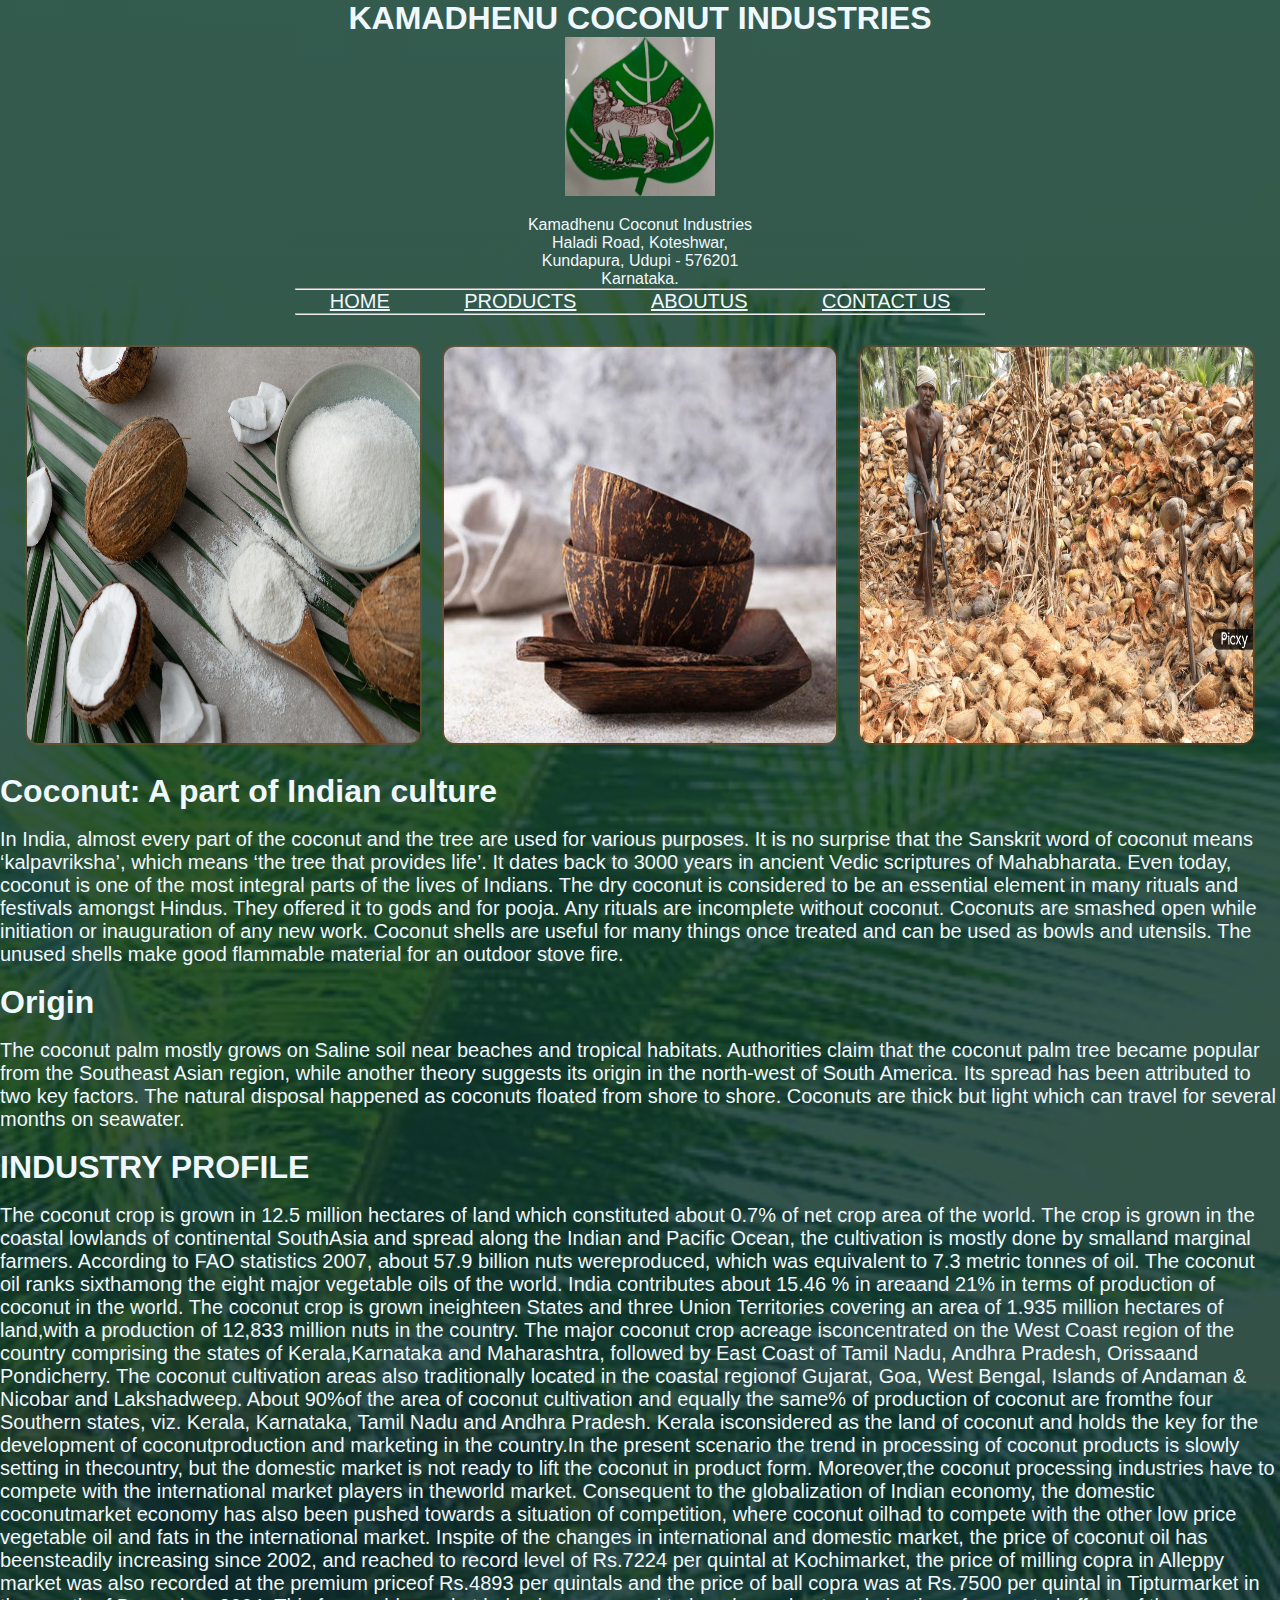
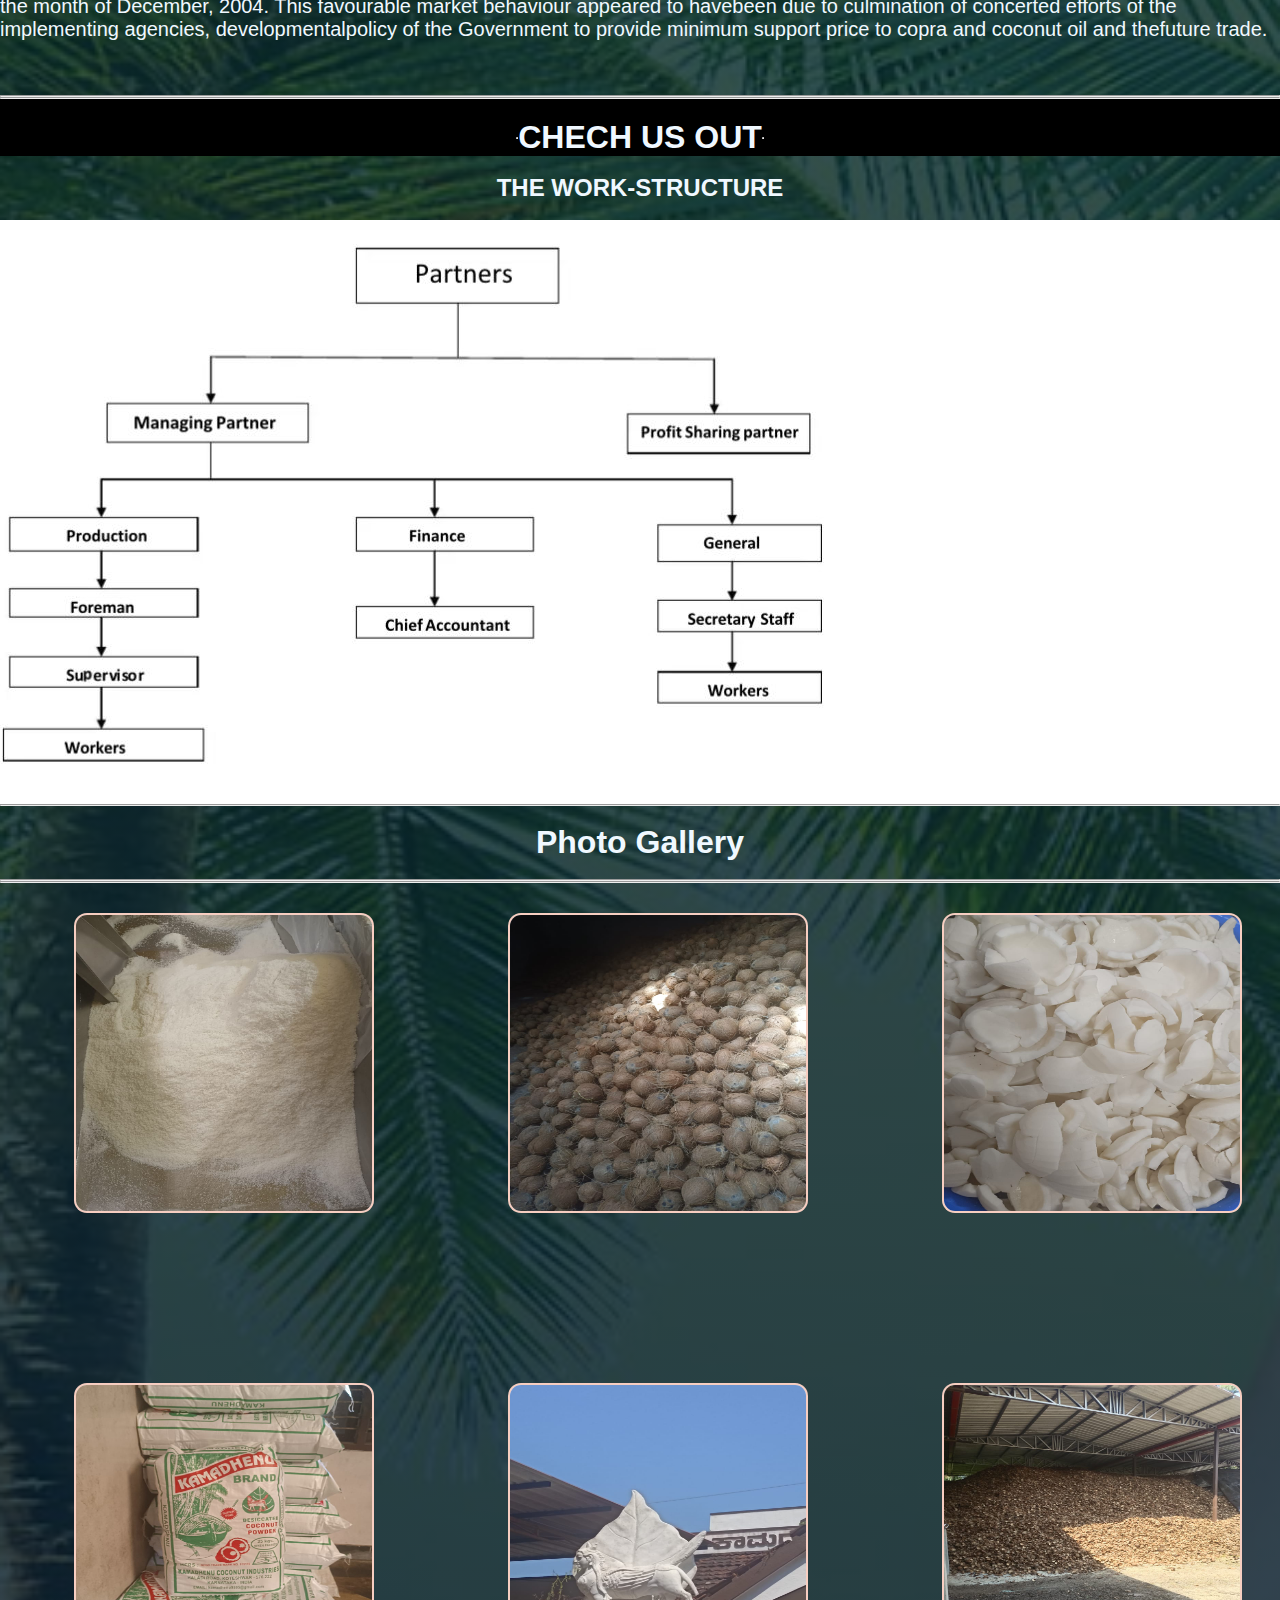
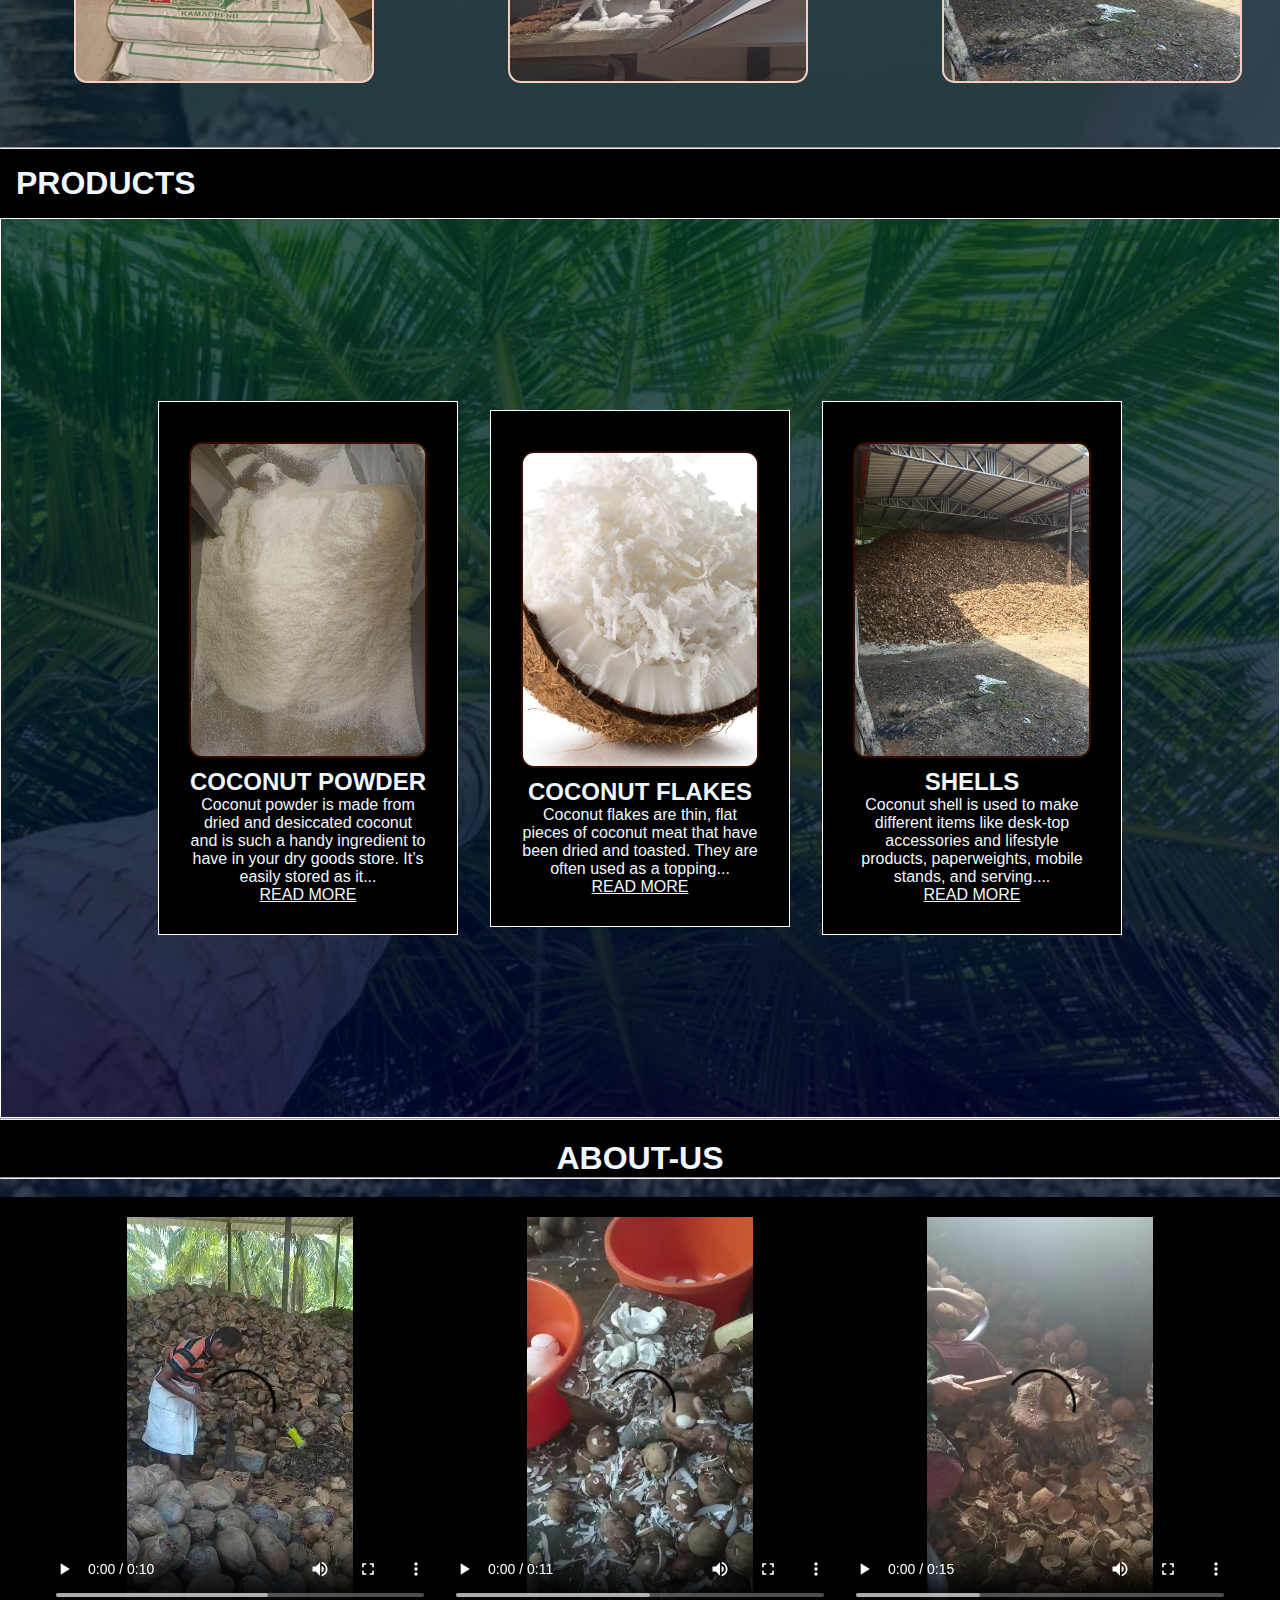
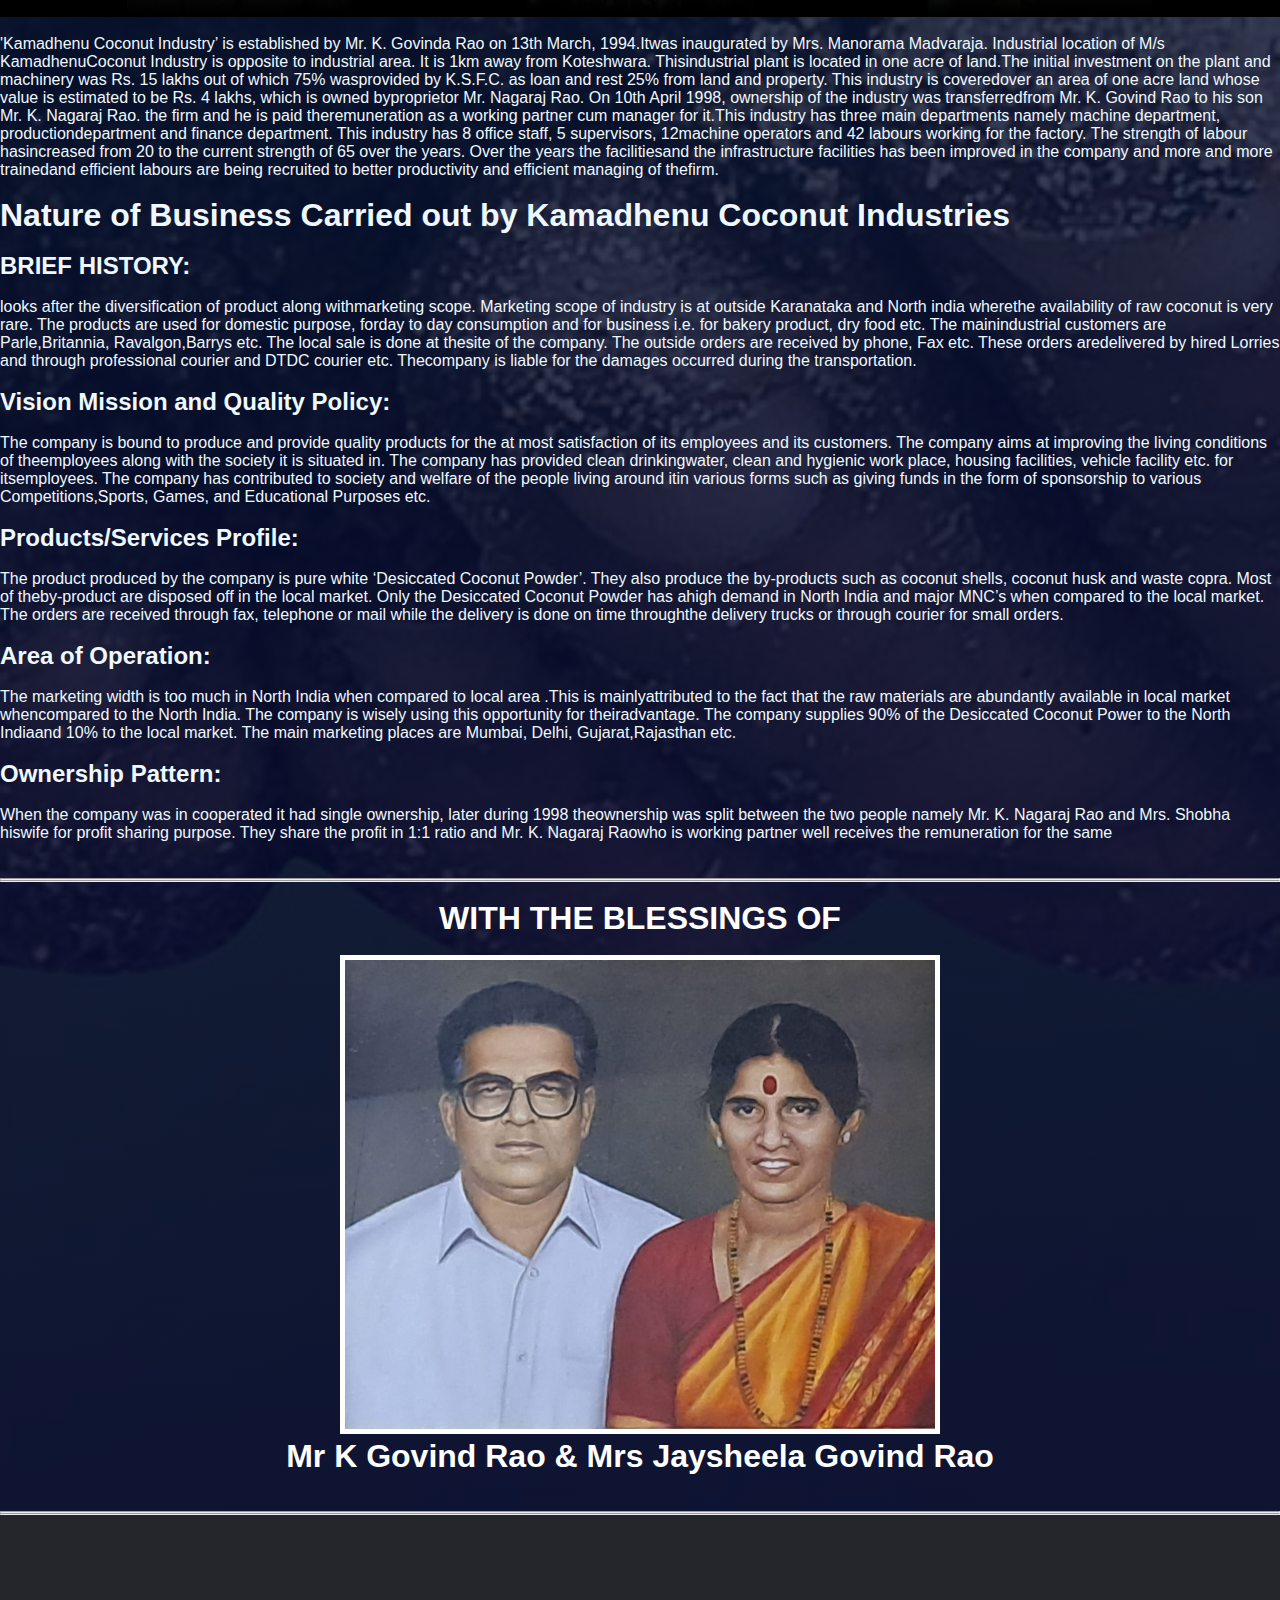
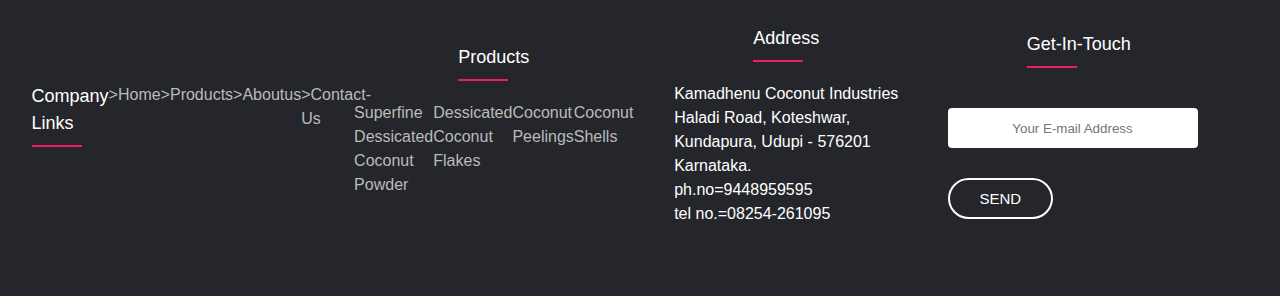
==== commit 4cc10f67: "index.html" ====
--- a/index.html
+++ b/index.html
@@ -85,10 +85,8 @@
     <br>
     <h2 style="text-align:center;">THE WORK-STRUCTURE</h2>
     <br>
-      <section>
-<center>
+<section>
   <img src="img9.jpg">
-</center>
 </div1>
   </section>
     <hr>
--- a/style1.css
+++ b/style1.css
@@ -99,3 +99,4 @@
     width: 100%;
   }
 }
+
